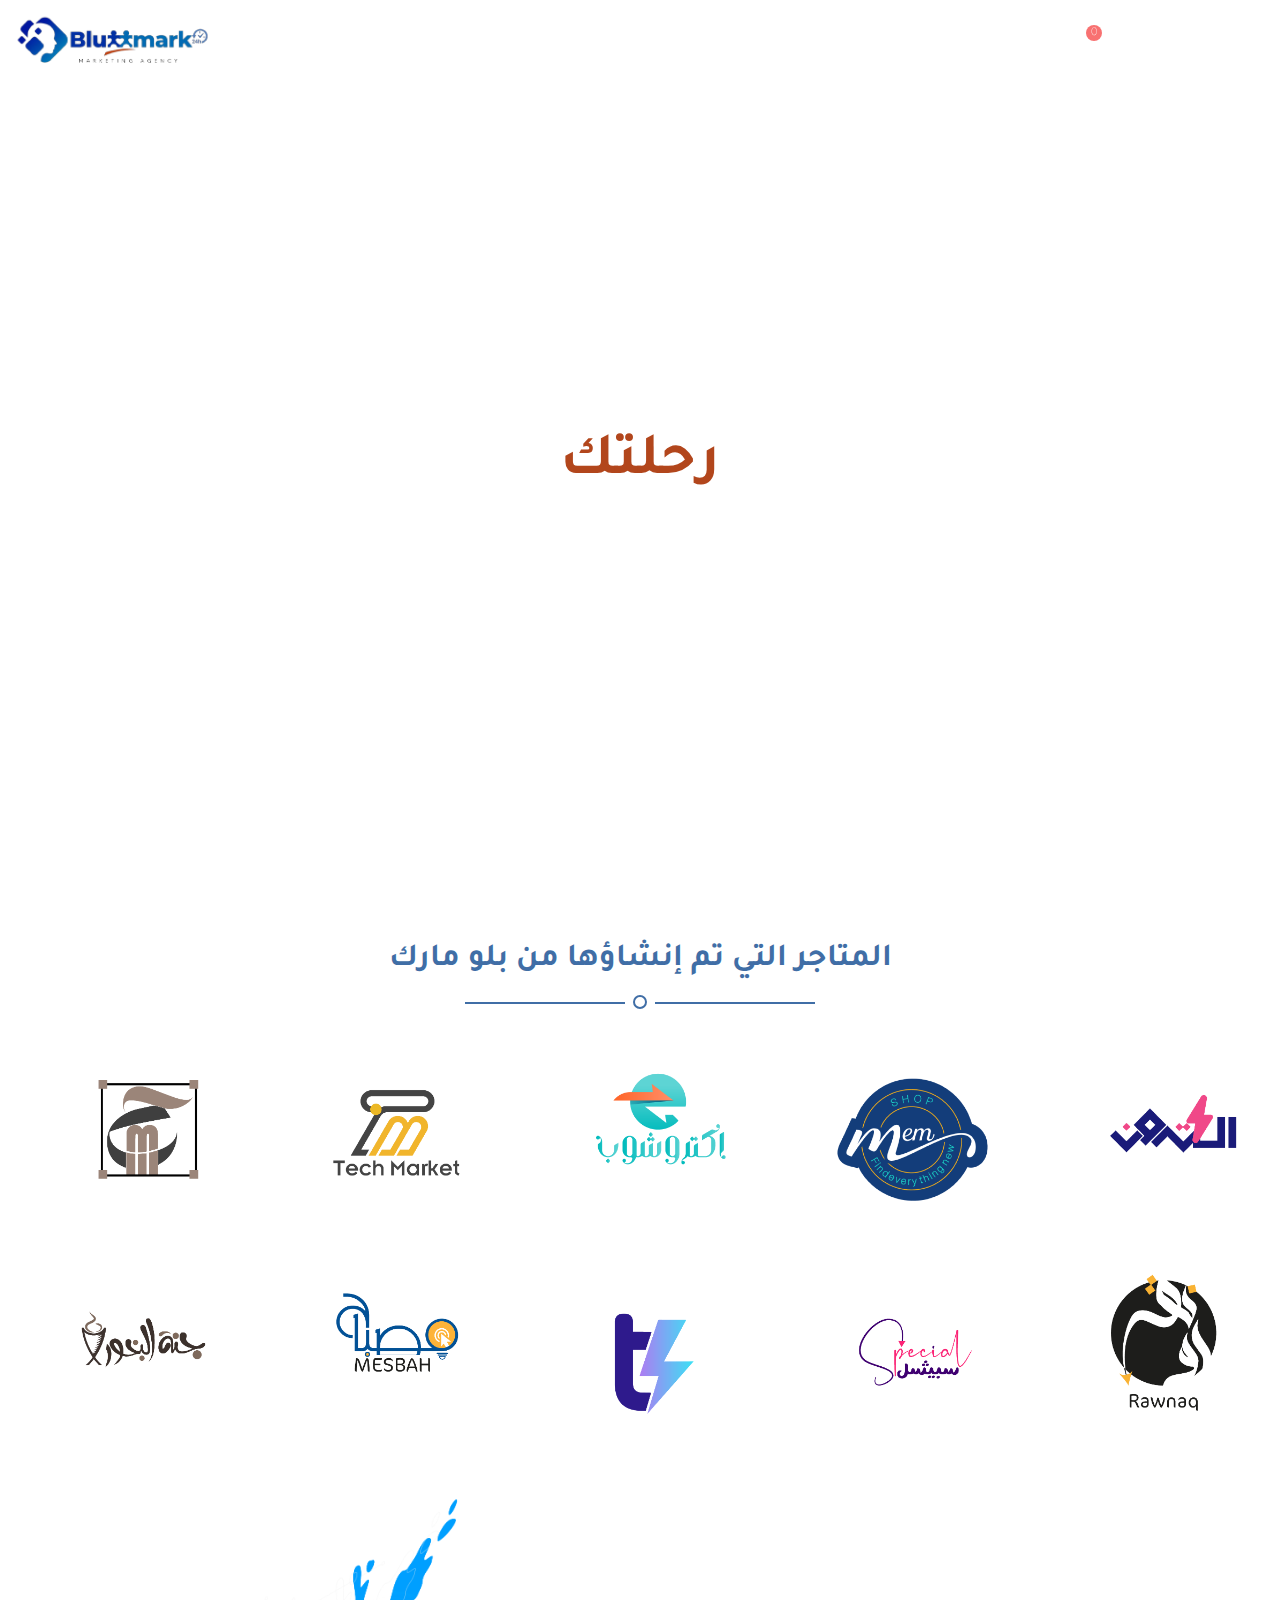
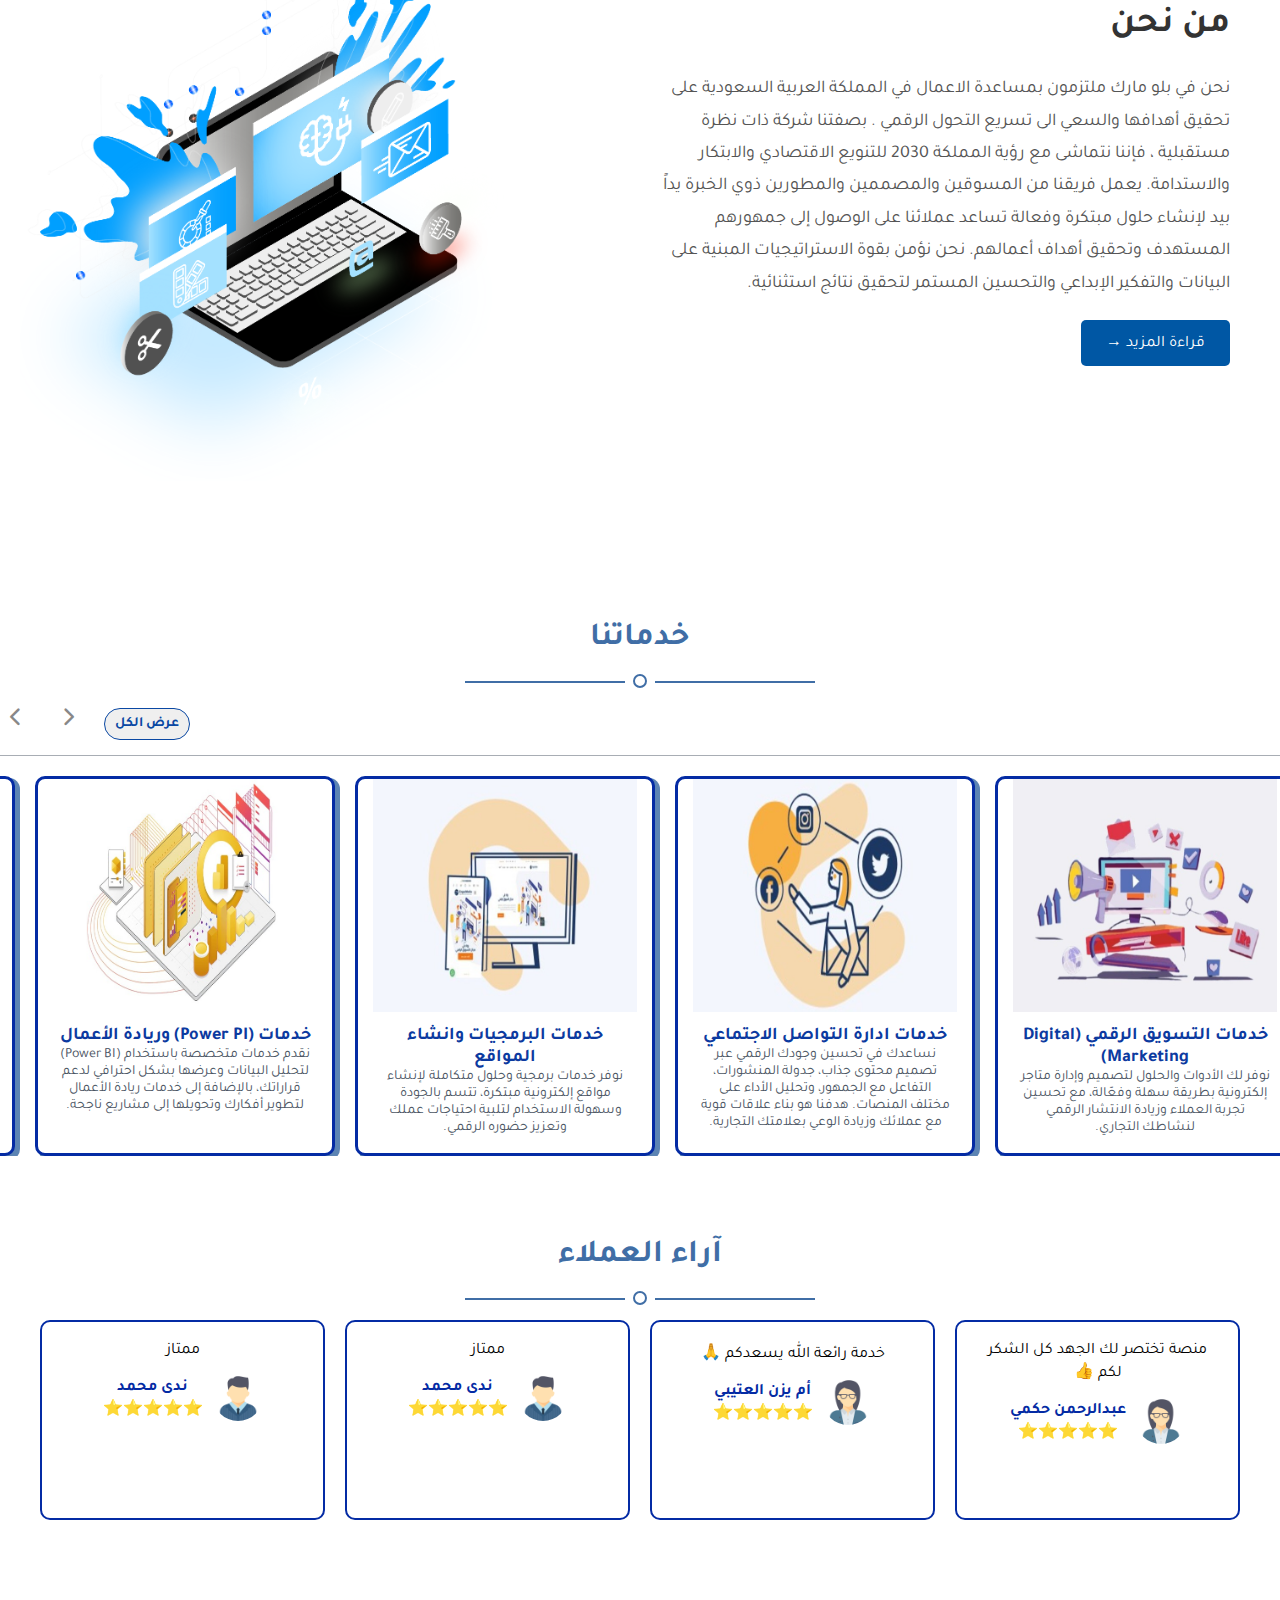
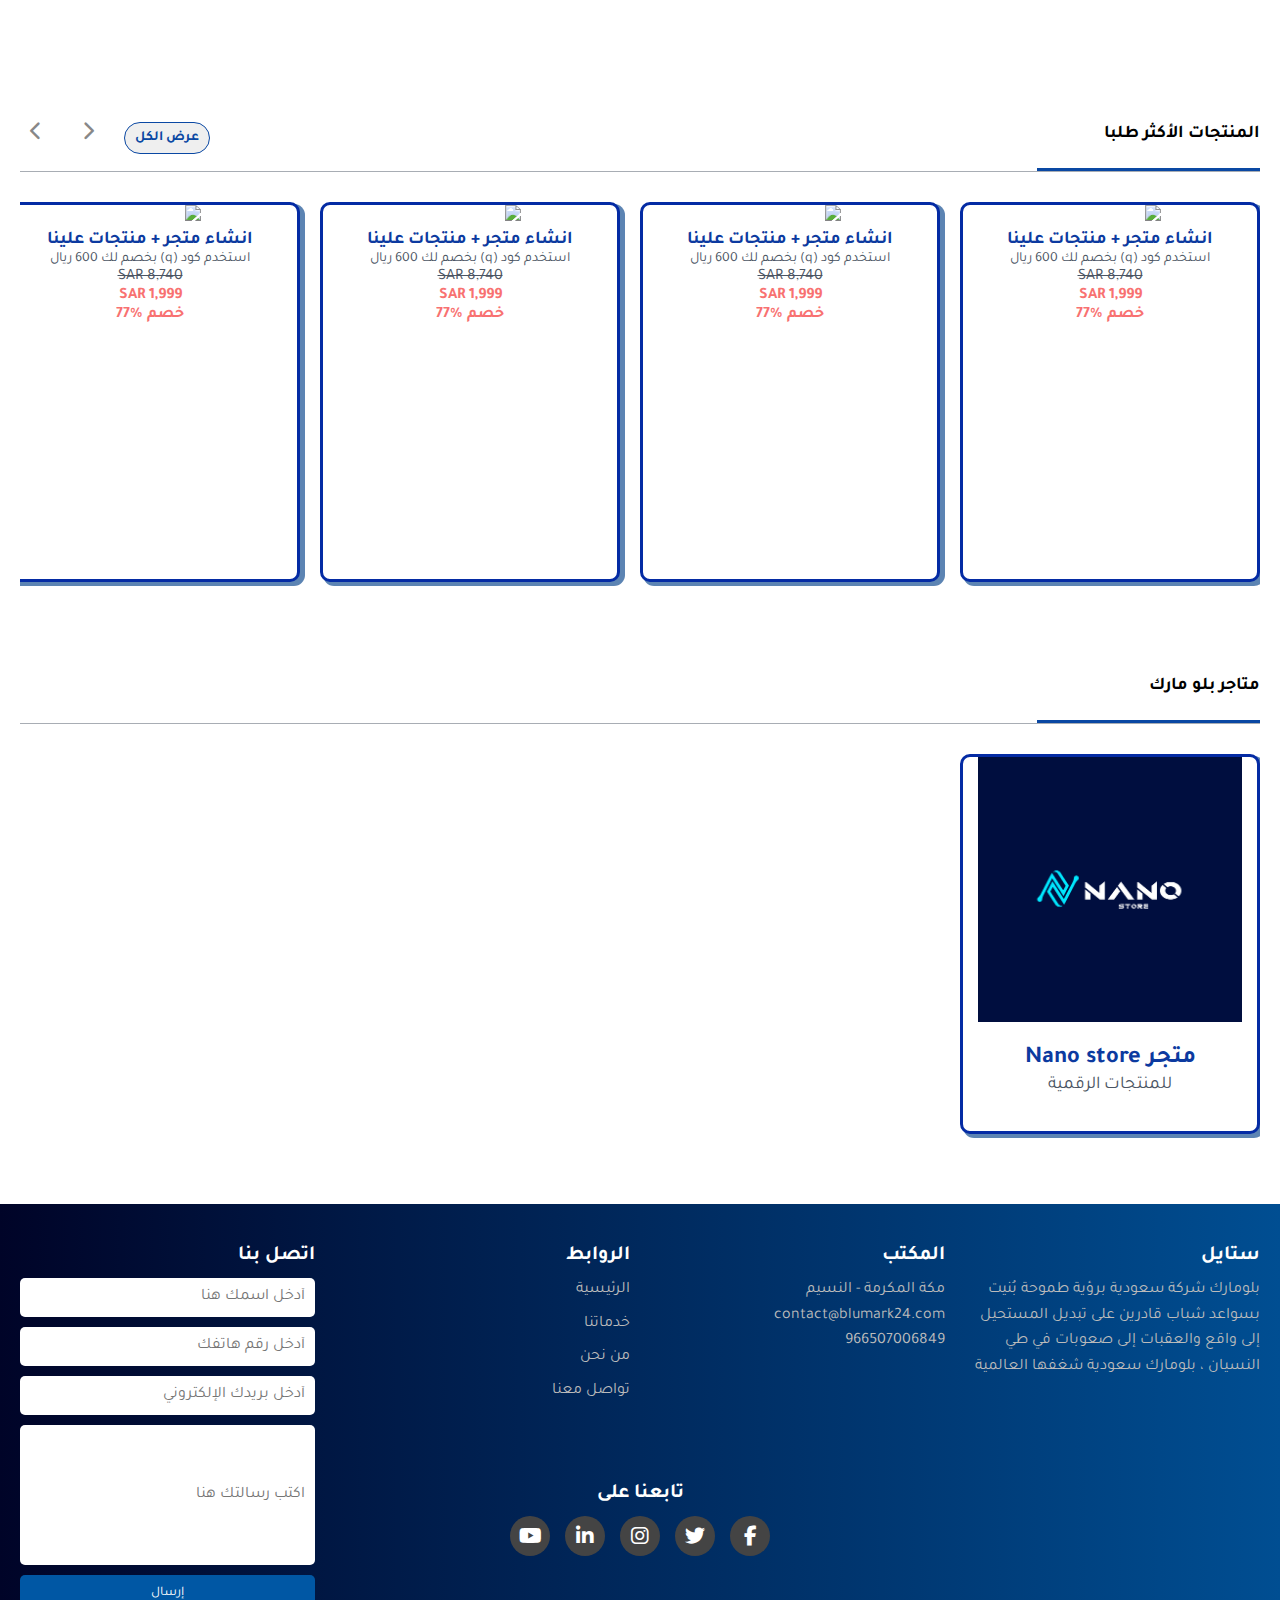
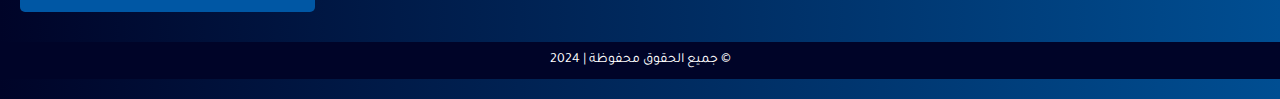
==== index.html @ 07972490 "Add files via upload" ====
<!DOCTYPE html>
<html lang="en" dir="rtl">
<head>
    <meta charset="UTF-8">
    <meta name="viewport" content="width=device-width, initial-scale=1.0">
    <title>Blue Mark</title>
    <link rel="stylesheet" href="style.css">
    <link rel="stylesheet" href="https://cdnjs.cloudflare.com/ajax/libs/font-awesome/6.7.1/css/all.min.css">
    <link href="https://fonts.googleapis.com/css?family=Tajawal&display=swap" rel="stylesheet"></link>

    <!-- Swiper.js -->
    <link rel="stylesheet" href="https://unpkg.com/swiper/swiper-bundle.min.css" />
    <link rel="stylesheet" href="https://cdn.jsdelivr.net/npm/swiper/swiper-bundle.min.css"/>
</head>
<body>
  <header class="head" id="home">
      <div class="fixed-men">
        <div class="menu">
          <div class="rt">
          <button class="toggle-menu" onclick="toggleMenu()">
              <span></span>
              <span></span>
              <span></span>
          </button>
          </div>
          <div class="user-icon">
            <a href="#"><i class="fa-solid fa-magnifying-glass"></i></a>
          <a href="#"><i class="fa-regular fa-user"></i></a>
          <div>
            <span>0</span>
            <a href="#"><i class="fa-solid fa-cart-shopping"></i></a>
          </div>
        </div>
          <ul class="menu-1">
              <li><a href="#home">الصفحة الرئيسية</a></li>
              <li><a href="#about">من نحن</a></li>
              <li><a href="#services">خدماتنا</a></li>
              <li><a href="#contact">تواصل معنا</a></li>
          </ul>
          
            <img class="LOgo" src="image/logo.png" alt="Logo">
      </div>
      <nav class="side-menu">
        <div class="header-sidemenu">
          <button class="close-menu" onclick="toggleMenu()"><i class="fa-solid fa-xmark"></i></button>
        </div>
        <ul>
          <li><a href="#">تخفيضات وعروض خاصة</a></li>
          <li><a href="#digital">خدمات التسويق الرقمي (Digital Marketing)</a></li>
          <li><a href="#social">خدمات ادارة التواصل الاجتماعي</a></li>
          <li><a href="#programming">خدمات البرمجيات وانشاء المواقع</a></li>
          <li><a href="#power-pi">خدمات (Power PI) وريادة الأعمال</a></li>
          <li><a href="#">كيف أبدأ مشروعي</a></li>
          <li><a href="#">احصل على استشارتك الأولى مجانًا</a></li>
          <li><a href="#digital-agency">المنتجات الرقمية</a></li>
        </ul>
      </nav>      
    </div>
    <div class="title-panner">
      <h4 id="animated-welcome">مرحبًا بك في Blue Mark</h4><h1 id="animated-title">رحلتك تبدأ من هنا</h1>
    </div>
</header>


<div class="projects">
  <h2 class="title">المتاجر التي تم إنشاؤها من بلو مارك</h2>
  <span class="sp"></span>
  <div class="img-container">
    <div class="img-box">
      <!-- صور الصف الأول -->
      <div class="project"><img src="image/1.webp" alt="متجر 1"></div>
      <div class="project"><img src="image/2.webp" alt="متجر 2"></div>
      <div class="project"><img src="image/3.webp" alt="متجر 3"></div>
      <div class="project"><img src="image/4.webp" alt="متجر 4"></div>
      <div class="project"><img src="image/5.webp" alt="متجر 5"></div>
      <div class="project"><img src="image/6.webp" alt="متجر 6"></div>
      <div class="project"><img src="image/7.webp" alt="متجر 7"></div>
      <div class="project"><img src="image/8.webp" alt="متجر 8"></div>
      <div class="project"><img src="image/9.webp" alt="متجر 9"></div>
      <div class="project"><img src="image/10.webp" alt="متجر 10"></div>
      <div class="project"><img src="image/11.webp" alt="متجر 11"></div>
      <div class="project"><img src="image/12.webp" alt="متجر 12"></div>
      <div class="project"><img src="image/13.webp" alt="متجر 13"></div>
      <div class="project"><img src="image/14.webp" alt="متجر 14"></div>
      <div class="project"><img src="image/15.webp" alt="متجر 15"></div>
      <div class="project"><img src="image/16.webp" alt="متجر 16"></div>
      <div class="project"><img src="image/17.webp" alt="متجر 17"></div>
      <div class="project"><img src="image/18.webp" alt="متجر 18"></div>
      <div class="project"><img src="image/19.webp" alt="متجر 19"></div>
      <div class="project"><img src="image/20.webp" alt="متجر 20"></div>
      <div class="project"><img src="image/21.webp" alt="متجر 21"></div>
      <div class="project"><img src="image/22.webp" alt="متجر 22"></div>
      <div class="project"><img src="image/23.webp" alt="متجر 23"></div>
      <div class="project"><img src="image/24.webp" alt="متجر 24"></div>
      <div class="project"><img src="image/25.webp" alt="متجر 25"></div>
      <div class="project"><img src="image/26.webp" alt="متجر 26"></div>
      <div class="project"><img src="image/27.webp" alt="متجر 27"></div>
      <div class="project"><img src="image/28.webp" alt="متجر 28"></div>
      <div class="project"><img src="image/29.webp" alt="متجر 29"></div>
      <div class="project"><img src="image/30.webp" alt="متجر 30"></div>
      <div class="project"><img src="image/31.webp" alt="متجر 31"></div>
      <div class="project"><img src="image/32.webp" alt="متجر 32"></div>
      <div class="project"><img src="image/33.webp" alt="متجر 33"></div>
      <div class="project"><img src="image/34.webp" alt="متجر 34"></div>
      <div class="project"><img src="image/35.webp" alt="متجر 35"></div>
      <div class="project"><img src="image/1.webp" alt="متجر 1"></div>
      <div class="project"><img src="image/2.webp" alt="متجر 2"></div>
      <div class="project"><img src="image/3.webp" alt="متجر 3"></div>
      <div class="project"><img src="image/4.webp" alt="متجر 4"></div>
      <div class="project"><img src="image/5.webp" alt="متجر 5"></div>
      <div class="project"><img src="image/6.webp" alt="متجر 6"></div>
      <div class="project"><img src="image/7.webp" alt="متجر 7"></div>
      <div class="project"><img src="image/8.webp" alt="متجر 8"></div>
      <div class="project"><img src="image/9.webp" alt="متجر 9"></div>
      <div class="project"><img src="image/10.webp" alt="متجر 10"></div>
      <div class="project"><img src="image/11.webp" alt="متجر 11"></div>
      <div class="project"><img src="image/12.webp" alt="متجر 12"></div>
      <div class="project"><img src="image/13.webp" alt="متجر 13"></div>
      <div class="project"><img src="image/14.webp" alt="متجر 14"></div>
      <div class="project"><img src="image/15.webp" alt="متجر 15"></div>
      <div class="project"><img src="image/16.webp" alt="متجر 16"></div>
      <div class="project"><img src="image/17.webp" alt="متجر 17"></div>
      <div class="project"><img src="image/18.webp" alt="متجر 18"></div>
      <div class="project"><img src="image/19.webp" alt="متجر 19"></div>
      <div class="project"><img src="image/20.webp" alt="متجر 20"></div>
      <div class="project"><img src="image/21.webp" alt="متجر 21"></div>
      <div class="project"><img src="image/22.webp" alt="متجر 22"></div>
      <div class="project"><img src="image/23.webp" alt="متجر 23"></div>
      <div class="project"><img src="image/24.webp" alt="متجر 24"></div>
      <div class="project"><img src="image/25.webp" alt="متجر 25"></div>
      <div class="project"><img src="image/26.webp" alt="متجر 26"></div>
      <div class="project"><img src="image/27.webp" alt="متجر 27"></div>
      <div class="project"><img src="image/28.webp" alt="متجر 28"></div>
      <div class="project"><img src="image/29.webp" alt="متجر 29"></div>
      <div class="project"><img src="image/30.webp" alt="متجر 30"></div>
      <div class="project"><img src="image/31.webp" alt="متجر 31"></div>
      <div class="project"><img src="image/32.webp" alt="متجر 32"></div>
      <div class="project"><img src="image/33.webp" alt="متجر 33"></div>
      <div class="project"><img src="image/34.webp" alt="متجر 34"></div>
      <div class="project"><img src="image/35.webp" alt="متجر 35"></div>
    </div>
  </div>
</div>

<div class="projects">
<div class="img-container">
  <div class="img-box rev">
    <!-- صور الصف الأول -->
    <div class="project"><img src="image/35.webp" alt="متجر 35"></div>
      <div class="project"><img src="image/34.webp" alt="متجر 34"></div>
      <div class="project"><img src="image/33.webp" alt="متجر 33"></div>
      <div class="project"><img src="image/32.webp" alt="متجر 32"></div>
      <div class="project"><img src="image/31.webp" alt="متجر 31"></div>
      <div class="project"><img src="image/30.webp" alt="متجر 30"></div>
      <div class="project"><img src="image/29.webp" alt="متجر 29"></div>
      <div class="project"><img src="image/28.webp" alt="متجر 28"></div>
      <div class="project"><img src="image/27.webp" alt="متجر 27"></div>
      <div class="project"><img src="image/26.webp" alt="متجر 26"></div>
      <div class="project"><img src="image/25.webp" alt="متجر 25"></div>
      <div class="project"><img src="image/24.webp" alt="متجر 24"></div>
      <div class="project"><img src="image/23.webp" alt="متجر 23"></div>
      <div class="project"><img src="image/22.webp" alt="متجر 22"></div>
      <div class="project"><img src="image/21.webp" alt="متجر 21"></div>
      <div class="project"><img src="image/20.webp" alt="متجر 20"></div>
      <div class="project"><img src="image/19.webp" alt="متجر 19"></div>
      <div class="project"><img src="image/18.webp" alt="متجر 18"></div>
      <div class="project"><img src="image/17.webp" alt="متجر 17"></div>
      <div class="project"><img src="image/16.webp" alt="متجر 16"></div>
      <div class="project"><img src="image/15.webp" alt="متجر 15"></div>
      <div class="project"><img src="image/14.webp" alt="متجر 14"></div>
      <div class="project"><img src="image/13.webp" alt="متجر 13"></div>
      <div class="project"><img src="image/12.webp" alt="متجر 12"></div>
      <div class="project"><img src="image/11.webp" alt="متجر 11"></div>
      <div class="project"><img src="image/10.webp" alt="متجر 10"></div>
      <div class="project"><img src="image/9.webp" alt="متجر 9"></div>
      <div class="project"><img src="image/8.webp" alt="متجر 8"></div>
      <div class="project"><img src="image/7.webp" alt="متجر 7"></div>
      <div class="project"><img src="image/6.webp" alt="متجر 6"></div>
      <div class="project"><img src="image/5.webp" alt="متجر 5"></div>
      <div class="project"><img src="image/4.webp" alt="متجر 4"></div>
      <div class="project"><img src="image/3.webp" alt="متجر 3"></div>
      <div class="project"><img src="image/2.webp" alt="متجر 2"></div>
      <div class="project"><img src="image/1.webp" alt="متجر 1"></div>
      <div class="project"><img src="image/35.webp" alt="متجر 35"></div>
      <div class="project"><img src="image/34.webp" alt="متجر 34"></div>
      <div class="project"><img src="image/33.webp" alt="متجر 33"></div>
      <div class="project"><img src="image/32.webp" alt="متجر 32"></div>
      <div class="project"><img src="image/31.webp" alt="متجر 31"></div>
      <div class="project"><img src="image/30.webp" alt="متجر 30"></div>
      <div class="project"><img src="image/29.webp" alt="متجر 29"></div>
      <div class="project"><img src="image/28.webp" alt="متجر 28"></div>
      <div class="project"><img src="image/27.webp" alt="متجر 27"></div>
      <div class="project"><img src="image/26.webp" alt="متجر 26"></div>
      <div class="project"><img src="image/25.webp" alt="متجر 25"></div>
      <div class="project"><img src="image/24.webp" alt="متجر 24"></div>
      <div class="project"><img src="image/23.webp" alt="متجر 23"></div>
      <div class="project"><img src="image/22.webp" alt="متجر 22"></div>
      <div class="project"><img src="image/21.webp" alt="متجر 21"></div>
      <div class="project"><img src="image/20.webp" alt="متجر 20"></div>
      <div class="project"><img src="image/19.webp" alt="متجر 19"></div>
      <div class="project"><img src="image/18.webp" alt="متجر 18"></div>
      <div class="project"><img src="image/17.webp" alt="متجر 17"></div>
      <div class="project"><img src="image/16.webp" alt="متجر 16"></div>
      <div class="project"><img src="image/15.webp" alt="متجر 15"></div>
      <div class="project"><img src="image/14.webp" alt="متجر 14"></div>
      <div class="project"><img src="image/13.webp" alt="متجر 13"></div>
      <div class="project"><img src="image/12.webp" alt="متجر 12"></div>
      <div class="project"><img src="image/11.webp" alt="متجر 11"></div>
      <div class="project"><img src="image/10.webp" alt="متجر 10"></div>
      <div class="project"><img src="image/9.webp" alt="متجر 9"></div>
      <div class="project"><img src="image/8.webp" alt="متجر 8"></div>
      <div class="project"><img src="image/7.webp" alt="متجر 7"></div>
      <div class="project"><img src="image/6.webp" alt="متجر 6"></div>
      <div class="project"><img src="image/5.webp" alt="متجر 5"></div>
      <div class="project"><img src="image/4.webp" alt="متجر 4"></div>
      <div class="project"><img src="image/3.webp" alt="متجر 3"></div>
      <div class="project"><img src="image/2.webp" alt="متجر 2"></div>
      <div class="project"><img src="image/1.webp" alt="متجر 1"></div>
  </div>
</div>
</div>

<section class="about-section" id="about">
  <div class="container">
      <!-- Right Side: Content -->
      <div class="content-section">
          <h3></h3>
          <h1>من نحن</h1>
          <p>
            نحن في بلو مارك ملتزمون بمساعدة الاعمال في المملكة العربية السعودية على تحقيق أهدافها والسعي الى تسريع التحول الرقمي . بصفتنا شركة ذات نظرة مستقبلية ،
فإننا نتماشى مع رؤية المملكة 2030 للتنويع الاقتصادي والابتكار والاستدامة. يعمل فريقنا من المسوقين والمصممين والمطورين ذوي الخبرة يداً بيد لإنشاء حلول مبتكرة وفعالة تساعد عملائنا على الوصول إلى جمهورهم المستهدف وتحقيق أهداف أعمالهم.
نحن نؤمن بقوة الاستراتيجيات المبنية على البيانات والتفكير الإبداعي والتحسين المستمر لتحقيق نتائج استثنائية.
          </p>
          <a href="#" class="cta-button">قراءة المزيد →</a>
      </div>
      <!-- Left Side: Image -->
      <div class="image-section">
          <img src="image/about.png" alt="Engineer working">
      </div>
  </div>
</section>

<div class="latest-products" id="services" >
  <h1 class="title">خدماتنا</h1>
  <span class="sp"></span>
  <div class="header-container">
    <p></p>
    <div class="arrows">
      <button class="view-all">عرض الكل</button>
      <span class="arrow left" id="left-arrow"><i class="fa-solid fa-chevron-right"></i></span>
      <span class="arrow right" id="right-arrow"><i class="fa-solid fa-chevron-left"></i></span>
    </div>    
</div>
  <div class="container-op">

    <a href="product1.html" class="op-card-link" id="digital">
      <div class="op-card">
        <div class="op-header">
            <img src="image/ser3.jpg" alt="صورة الهاتف">
        </div>
        <div class="op-footer">
            <h4>خدمات التسويق الرقمي (Digital Marketing)</h4>
            <p>نوفر لك الأدوات والحلول لتصميم وإدارة متاجر إلكترونية بطريقة سهلة وفعّالة، مع تحسين تجربة العملاء وزيادة الانتشار الرقمي لنشاطك التجاري.
            </p>
        </div>
        <div class="choose-to-cart">
          <button>
            <span class="logo-add"><i class="fa-solid fa-bag-shopping"></i></span>
            <span class="text-choose">اختر باقتك الآن</span>
          </button>
        </div>
      </div>
    </a>

    <a href="product2.html" class="op-card-link" id="social">
      <div class="op-card">
        <div class="op-header">
            <img src="image/ser4.jpg" alt="صورة الهاتف">
        </div>
        <div class="op-footer">
            <h4>خدمات ادارة التواصل الاجتماعي</h4>
            <p>نساعدك في تحسين وجودك الرقمي عبر تصميم محتوى جذاب، جدولة المنشورات، التفاعل مع الجمهور، وتحليل الأداء على مختلف المنصات. هدفنا هو بناء علاقات قوية مع عملائك وزيادة الوعي بعلامتك التجارية.
            </p>
        </div>
        <div class="choose-to-cart">
          <button>
            <span class="logo-add"><i class="fa-solid fa-bag-shopping"></i></span>
            <span class="text-choose">اختر باقتك الآن</span>
          </button>
        </div>
      </div>
    </a>

    <a href="product3.html" class="op-card-link" id="programming">
      <div class="op-card">
        <div class="op-header">
            <img src="image/ser1.jpg" alt="صورة الهاتف">
        </div>
        <div class="op-footer">
            <h4>خدمات البرمجيات وانشاء المواقع</h4>
            <p>نوفر خدمات برمجية وحلول متكاملة لإنشاء مواقع إلكترونية مبتكرة، تتسم بالجودة وسهولة الاستخدام لتلبية احتياجات عملك وتعزيز حضوره الرقمي.
            </p>
        </div>
        <div class="choose-to-cart">
          <button>
            <span class="logo-add"><i class="fa-solid fa-bag-shopping"></i></span>
            <span class="text-choose">اختر باقتك الآن</span>
          </button>
        </div>
      </div>
    </a>

    <a href="product4.html" class="op-card-link" id="power-pi">
      <div class="op-card">
        <div class="op-header">
            <img src="image/ser2.jpg" alt="صورة الهاتف">
        </div>
        <div class="op-footer">
            <h4>خدمات (Power PI) وريادة الأعمال</h4>
            <p>نقدم خدمات متخصصة باستخدام (Power BI) لتحليل البيانات وعرضها بشكل احترافي لدعم قراراتك، بالإضافة إلى خدمات ريادة الأعمال لتطوير أفكارك وتحويلها إلى مشاريع ناجحة.
            </p>
        </div>
        <div class="choose-to-cart">
          <button>
            <span class="logo-add"><i class="fa-solid fa-bag-shopping"></i></span>
            <span class="text-choose">اختر باقتك الآن</span>
          </button>
        </div>
      </div>
    </a>

    <a href="product4.html" class="op-card-link" id="power-pi">
      <div class="op-card">
        <div class="op-header">
            <img src="image/ser3.jpg" alt="صورة الهاتف">
        </div>
        <div class="op-footer">
            <h4>خدمات رقمية</h4>
            <p>خدمات إنستغرام : زيادة المتابعين، ترويج المنشورات، تحليل الحساب. <br>خدمات فيسبوك: إعلانات مدفوعة، إدارة الصفحات، تفاعل المنشورات. <br>خدمات سناب شات: إعلانات مخصصة، زيادة المشاهدات، ترويج الحسابات. <br>خدمات تيك توك: زيادة المتابعين، تحسين التفاعل، إعلانات الفيديو. <br> اسناب شات الخ
            </p>
        </div>
        <div class="choose-to-cart">
          <button>
            <span class="logo-add"><i class="fa-solid fa-bag-shopping"></i></span>
            <span class="text-choose">اختر باقتك الآن</span>
          </button>
        </div>
      </div>
    </a>
    

  </div>
</div>



<section class="reviews-section">
  <h2 class="title">آراء العملاء</h2>
  <span class="sp"></span>

  <div class="swiper-container">
    <div class="swiper-wrapper">
      <div class="swiper-slide review-card">
        <div class="comment">منصة تختصر لك الجهد كل الشكر لكم 👍</div>
        <div class="client-info">
          <div class="avatar"><img src="image/avatar_female.webp" alt="Avatar"></div>
          <div>
            <div class="client-name">عبدالرحمن حكمي</div>
            <div class="rating">⭐⭐⭐⭐⭐</div>
          </div>
        </div>
      </div>
      <div class="swiper-slide review-card">
        <div class="comment">خدمة رائعة الله يسعدكم 🙏</div>
        <div class="client-info">
          <div class="avatar"><img src="image/avatar_female.webp" alt="Avatar"></div>
          <div>
            <div class="client-name">أم يزن العتيبي</div>
            <div class="rating">⭐⭐⭐⭐⭐</div>
          </div>
        </div>
      </div>
      <div class="swiper-slide review-card">
        <div class="comment">ممتاز</div>
        <div class="client-info">
          <div class="avatar"><img src="image/avatar_male.webp" alt="Avatar"></div>
          <div>
            <div class="client-name">ندى محمد</div>
            <div class="rating">⭐⭐⭐⭐⭐</div>
          </div>
        </div>
      </div>
      <div class="swiper-slide review-card">
        <div class="comment">ممتاز</div>
        <div class="client-info">
          <div class="avatar"><img src="image/avatar_male.webp" alt="Avatar"></div>
          <div>
            <div class="client-name">ندى محمد</div>
            <div class="rating">⭐⭐⭐⭐⭐</div>
          </div>
        </div>
      </div>
      <div class="swiper-slide review-card">
        <div class="comment">ممتاز</div>
        <div class="client-info">
          <div class="avatar"><img src="image/avatar_male.webp" alt="Avatar"></div>
          <div>
            <div class="client-name">ندى محمد</div>
            <div class="rating">⭐⭐⭐⭐⭐</div>
          </div>
        </div>
      </div>
      <div class="swiper-slide review-card">
        <div class="comment">ممتاز</div>
        <div class="client-info">
          <div class="avatar"><img src="image/avatar_male.webp" alt="Avatar"></div>
          <div>
            <div class="client-name">ندى محمد</div>
            <div class="rating">⭐⭐⭐⭐⭐</div>
          </div>
        </div>
      </div>
    </div>
  </div>
</section>



  <section class="marketing-services" id="marketing-services">
    <div class="header-container">
      <h2 class="section-title">المنتجات الأكثر طلبا</h2>
      <div class="arrows" id="marketing-arrows">
        <button class="view-all">عرض الكل</button>
        <span class="arrow left" id="marketing-left"><i class="fa-solid fa-chevron-right"></i></span>
        <span class="arrow right" id="marketing-right"><i class="fa-solid fa-chevron-left"></i></span>
    </div>
  </div>
  
  
    <div class="services-container" id="marketing-container">
        <div class="op-card">
          <div class="op-header">
              <img src="image/product1.webp" alt="صورة الهاتف">
          </div>
          <div class="op-footer">
              <h4>انشاء متجر + منتجات علينا</h4>
              <p>استخدم كود (q) بخصم لك 600 ريال</p>
              <div class="old-price">SAR 8,740</div>
              <div class="new-price">SAR 1,999</div>
              <div class="discount">خصم %77</div>
          </div>
          <div class="op-icons">
            <i class="fa-regular fa-eye"></i> 
            <i class="fa-regular fa-heart"></i> 
          </div>
          <div class="add-to-cart">
            <button>
              <span class="logo-add"><i class="fa-solid fa-bag-shopping"></i></span>
              <span class="text-add">إضافة للسلة</span>
            </button>
          </div>
      </div>
      <div class="op-card">
        <div class="op-header">
            <img src="image/product1.webp" alt="صورة الهاتف">
        </div>
        <div class="op-footer">
            <h4>انشاء متجر + منتجات علينا</h4>
            <p>استخدم كود (q) بخصم لك 600 ريال</p>
            <div class="old-price">SAR 8,740</div>
            <div class="new-price">SAR 1,999</div>
            <div class="discount">خصم %77</div>
        </div>
        <div class="op-icons">
          <i class="fa-regular fa-eye"></i> 
          <i class="fa-regular fa-heart"></i> 
        </div>
        <div class="add-to-cart">
          <button>
            <span class="logo-add"><i class="fa-solid fa-bag-shopping"></i></span>
            <span class="text-add">إضافة للسلة</span>
          </button>
        </div>
    </div>
    <div class="op-card">
      <div class="op-header">
          <img src="image/product1.webp" alt="صورة الهاتف">
      </div>
      <div class="op-footer">
          <h4>انشاء متجر + منتجات علينا</h4>
          <p>استخدم كود (q) بخصم لك 600 ريال</p>
          <div class="old-price">SAR 8,740</div>
          <div class="new-price">SAR 1,999</div>
          <div class="discount">خصم %77</div>
      </div>
      <div class="op-icons">
        <i class="fa-regular fa-eye"></i> 
        <i class="fa-regular fa-heart"></i> 
      </div>
      <div class="add-to-cart">
        <button>
          <span class="logo-add"><i class="fa-solid fa-bag-shopping"></i></span>
          <span class="text-add">إضافة للسلة</span>
        </button>
      </div>
  </div>
  <div class="op-card">
    <div class="op-header">
        <img src="image/product1.webp" alt="صورة الهاتف">
    </div>
    <div class="op-footer">
        <h4>انشاء متجر + منتجات علينا</h4>
        <p>استخدم كود (q) بخصم لك 600 ريال</p>
        <div class="old-price">SAR 8,740</div>
        <div class="new-price">SAR 1,999</div>
        <div class="discount">خصم %77</div>
    </div>
    <div class="op-icons">
      <i class="fa-regular fa-eye"></i> 
      <i class="fa-regular fa-heart"></i> 
    </div>
    <div class="add-to-cart">
      <button>
        <span class="logo-add"><i class="fa-solid fa-bag-shopping"></i></span>
        <span class="text-add">إضافة للسلة</span>
      </button>
    </div>
</div>
<div class="op-card">
  <div class="op-header">
      <img src="image/product1.webp" alt="صورة الهاتف">
  </div>
  <div class="op-footer">
      <h4>انشاء متجر + منتجات علينا</h4>
      <p>استخدم كود (q) بخصم لك 600 ريال</p>
      <div class="old-price">SAR 8,740</div>
      <div class="new-price">SAR 1,999</div>
      <div class="discount">خصم %77</div>
  </div>
  <div class="op-icons">
    <i class="fa-regular fa-eye"></i> 
    <i class="fa-regular fa-heart"></i> 
  </div>
  <div class="add-to-cart">
    <button>
      <span class="logo-add"><i class="fa-solid fa-bag-shopping"></i></span>
      <span class="text-add">إضافة للسلة</span>
    </button>
  </div>
</div>
<div class="op-card">
  <div class="op-header">
      <img src="image/product1.webp" alt="صورة الهاتف">
  </div>
  <div class="op-footer">
      <h4>انشاء متجر + منتجات علينا</h4>
      <p>استخدم كود (q) بخصم لك 600 ريال</p>
      <div class="old-price">SAR 8,740</div>
      <div class="new-price">SAR 1,999</div>
      <div class="discount">خصم %77</div>
  </div>
  <div class="op-icons">
    <i class="fa-regular fa-eye"></i> 
    <i class="fa-regular fa-heart"></i> 
  </div>
  <div class="add-to-cart">
    <button>
      <span class="logo-add"><i class="fa-solid fa-bag-shopping"></i></span>
      <span class="text-add">إضافة للسلة</span>
    </button>
  </div>
</div>
<div class="op-card">
  <div class="op-header">
      <img src="image/product1.webp" alt="صورة الهاتف">
  </div>
  <div class="op-footer">
      <h4>انشاء متجر + منتجات علينا</h4>
      <p>استخدم كود (q) بخصم لك 600 ريال</p>
      <div class="old-price">SAR 8,740</div>
      <div class="new-price">SAR 1,999</div>
      <div class="discount">خصم %77</div>
  </div>
  <div class="op-icons">
    <i class="fa-regular fa-eye"></i> 
    <i class="fa-regular fa-heart"></i> 
  </div>
  <div class="add-to-cart">
    <button>
      <span class="logo-add"><i class="fa-solid fa-bag-shopping"></i></span>
      <span class="text-add">إضافة للسلة</span>
    </button>
  </div>
</div>
<div class="op-card">
  <div class="op-header">
      <img src="image/product1.webp" alt="صورة الهاتف">
  </div>
  <div class="op-footer">
      <h4>انشاء متجر + منتجات علينا</h4>
      <p>استخدم كود (q) بخصم لك 600 ريال</p>
      <div class="old-price">SAR 8,740</div>
      <div class="new-price">SAR 1,999</div>
      <div class="discount">خصم %77</div>
  </div>
  <div class="op-icons">
    <i class="fa-regular fa-eye"></i> 
    <i class="fa-regular fa-heart"></i> 
  </div>
  <div class="add-to-cart">
    <button>
      <span class="logo-add"><i class="fa-solid fa-bag-shopping"></i></span>
      <span class="text-add">إضافة للسلة</span>
    </button>
  </div>
</div>
    </div>
    
</section>


<section class="marketing-services">
  <div class="header-container">
    <h2 class="section-title">متاجر بلو مارك</h2>
</div>

  <div class="services-container">

<div class="op-card">
<div class="op-header">
    <img src="image/Nano-1.jpg" alt="صورة الهاتف">
</div>
<div class="op-footer">
    <h4 style="font-size: 24px; margin-top: 10px;">متجر Nano store </h4>
    <p style="font-size: 18px;">للمنتجات الرقمية</p>
</div>
<div class="op-icons">
  <i class="fa-regular fa-eye"></i> 
  <i class="fa-regular fa-heart"></i> 
</div>
<div class="add-to-cart">
  <button>
    <span class="logo-add"><i class="fa-solid fa-bag-shopping"></i></span>
    <span class="text-add">إضافة للسلة</span>
  </button>
</div>
</div>
  </div>
</section>



<footer>
  <div class="footer-container" id="contact">
      <div class="footer-section about">
          <h2>ستايل</h2>
          <p>
            بلومارك شركة سعودية برؤية طموحة بُنيت بسواعد شباب قادرين على تبديل
            المستحيل إلى واقع والعقبات إلى صعوبات في طي النسيان ، بلومارك سعودية
            شغفها العالمية
          </p>
      </div>

      <div class="footer-section contact">
          <h2>المكتب</h2>
          <p>مكة المكرمة - النسيم</p>
          <p>contact@blumark24.com</p>
          <p>966507006849</p>
      </div>

      <div class="footer-section links">
          <h2>الروابط</h2>
          <ul>
              <li><a href="#home">الرئيسية</a></li>
              <li><a href="#services">خدماتنا</a></li>
              <li><a href="#about">من نحن</a></li>
              <li><a href="#contact">تواصل معنا</a></li>
          </ul>
      </div>

      <div class="footer-section newsletter">
          <h2>اتصل بنا</h2>
          <form>
              <input type="email" placeholder="أدخل اسمك هنا" required>
              <input type="email" placeholder="أدخل رقم هاتفك" required>
              <input type="email" placeholder="أدخل بريدك الإلكتروني" required>
              <input type="email" placeholder="اكتب رسالتك هنا" required style="height: 140px;">
              <button type="submit">إرسال</button>
          </form>
      </div>

      <!-- روابط السوشيال ميديا -->
      <div class="footer-section social">
          <h2>تابعنا على</h2>
          <div class="social-icons">
              <a href="#" target="_blank" aria-label="فيسبوك" ><i class="fab fa-facebook-f"></i></a>
              <a href="#" target="_blank" aria-label="تويتر" ><i class="fab fa-twitter"></i></a>
              <a href="#" target="_blank" aria-label="إنستغرام" ><i class="fab fa-instagram"></i></a>
              <a href="#" target="_blank" aria-label="لينكدإن" ><i class="fab fa-linkedin-in"></i></a>
              <a href="#" target="_blank" aria-label="يوتيوب" ><i class="fab fa-youtube"></i></a>
          </div>
      </div>
  </div>

  <div class="footer-bottom">
      &copy; جميع الحقوق محفوظة | 2024
  </div>
</footer>





</body>
<script src="https://cdn.jsdelivr.net/npm/swiper/swiper-bundle.min.js"></script>
<script src="main.js"></script>
</html>
---- style.css ----
:root {
  --main-color: #fff;
  --secondary-color: #0c3aa0;
  --accent-color: rgba(248, 113, 113, 1);
}
* {
  margin: 0;
  padding: 0;
  box-sizing: border-box;
  font-family: 'Tajawal', sans-serif;
  text-decoration: none;
  scroll-behavior: smooth;
}

.head {
  width: 100%;
  height: 100vh;
  background-image: url('image/pg000.png');
  background-size: cover;
  background-position: center;
  display: flex;
  justify-content: space-between;
  align-items: center;
  position: relative;
}

.menu {
  position: relative;
  display: flex;
  justify-content: space-between;
  align-items: center;
}
.fixed-men {
  position: fixed;
  top: 0;
  left: 0;
  width: 100%;
  display: grid;
  padding: .5rem;
  z-index: 1000;
  transition: all 0.7s cubic-bezier(0.645, 0.045, 0.355, 1);
}

.fixed-men.scrolled {
  background: rgb(0 0 0/var(--tw-bg-opacity,1));
  box-shadow: 0 0 5px rgba(58, 58, 58, 0.1);
  padding: 0;
}

.rt{
  display: flex;
  justify-content: flex-start;
  align-items: center;
}
.LOgo{
  width: 215px;
  height: 100;
}
.menu ul {
  display: flex;
  list-style: none;
}
.menu ul li {
  margin: 0 15px;
}

.menu ul li a{
  text-decoration: none;
  font-size: .875rem;
  letter-spacing: 0.025em;
  line-height: 1.25rem;
  color: #FFF ;
  font-weight: 600 ;
  transition: color 0.3s;
}
.user-icon{
  display: flex;
  align-items: center;
  padding: 10px;
  position: absolute;
  right: 80px;
}
.user-icon div{
  position: relative;
}
.user-icon a i{
  display: flex;
    height: 2.5rem;
    width: 2.5rem;
    align-items: center;
    justify-content: center;
    font-size: 1rem;
    color: #fff;
    margin-bottom: 5px;
}
.user-icon span{
  position: absolute;
  top: 0;
  right: 0;
    display: inline-flex;
    height: 1rem;
    width: 1rem;
    align-items: center;
    justify-content: center;
    border-radius: 9999px;
    color: rgba(255, 255, 255, 1);
    background-color: rgba(248, 113, 113, 1);
    font-size: 12px;
    font-weight: 100;
}
.side-menu {
  position: fixed;
  width: 340px;
  height: 80vh;
  padding: 20px;
  background: linear-gradient(90deg, #01359c 48%, #001c53);
  box-shadow: 0 0 25px rgba(0, 0, 0, 0.5);
  transform: translateY(-120%); /* إخفاء القائمة */
  transition: transform 0.5s ease-out;
  z-index: 999;
  border-radius: 10px;
}

.side-menu.active {
  transform: translateY(0); /* إظهار القائمة */
}

.header-sidemenu{
  display: flex;
  justify-content: space-between;
  align-items: center;
  padding-top: 15px;
  width: 100%;
}
.side-menu ul{
  padding: 10px 0 0 0;
}

.close-menu {
  align-self: flex-start; 
  background: none;
  border: none;
  font-size: 28px;
  font-weight: 600;
  color: #fff;
  cursor: pointer;
  transition: transform 0.3s;
  line-height: 2rem;
}

.close-menu:hover {
  transform: scale(1.2);
}

.side-menu:before {
  content: "";
  border-width: 10px;
  border-style: solid;
  border-color: transparent transparent #fff transparent;
  position: absolute;
  top: -20px;
  right: 27px;
}


.side-menu ul {
list-style: none;
width: 100%;
margin-top: 20px;
}

.side-menu ul li:not(:last-child) {
margin-bottom: 5px;
border-bottom: 1px solid rgba(255, 255, 255, .17);}

.side-menu ul li a {
text-decoration: none;
font-size: .875rem;
letter-spacing: 0.025em;
line-height: 1.25rem;
font-weight: 600;
color: #fff;
transition: transform 0.3s;
padding-top: 30px;
}
.side-menu ul li a:hover {
  transform: scale(1.1);
}

.side-menu ul li:not(:last-child)::after {
  content: "";
  display: block;
  margin: 15px 0;
  width: 100%;
}

.toggle-menu {
  position: relative;
  display: flex;
  background: none;
  border: none;
  cursor: pointer;
  flex-direction: column;
  justify-content: center;
  align-items: center;
  margin-bottom: 10px;
  margin-right: 20px;
  z-index: 1001;
}

.toggle-menu span {
    display: block;
    width: 30px;
    height: 3px;
    background-color: #fff;;
    border-radius: 3px;
    margin: 3px 0;
}
.title-panner{
  color: #FFF;
  margin: auto;
  text-align: center;
}
.title-panner h4{
  font-size: 1.25rem;
  line-height: 1.75rem;
  font-weight: 600;
}
.title-panner h2{
  font-size: 45px;
  line-height: 5rem;
}
.title-panner h1 {
  font-size: 60px;
  font-weight: bolder;
  color: #b2461c;
  overflow: hidden;
  white-space: nowrap;
  margin: 0 auto;
  letter-spacing: 2px;
  font-weight: bolder;
  animation: typing 3s steps(30, end), blink-caret 0.5s step-end infinite;
}

@keyframes typing {
  from {
    width: 0;
  }
  to {
    width: 100%;
  }
}

@keyframes blink-caret {
  from, to {
    border-color: transparent;
  }
  50% {
    border-color: rgba(255, 255, 255, 0.75);
  }
}

@media screen and (max-width: 1200px) {
  .side-menu.active {
    top: 66px !important;
    transform: translateX(-98%);
}
  .title-panner h1 {
    font-size: 50px;
  }

  .title-panner h2 {
    font-size: 40px;
    line-height: 4rem;
  }

  .LOgo {
    width: 180px;
  }
}

@media screen and (max-width: 992px) {
  .side-menu.active {
    top: 60px !important;
    transform: translateX(0);
}
  .menu ul {
    margin: 0 84px 10px 0;
  }
  .LOgo {
    width: 150px;
  }

  .title-panner h1 {
    font-size: 45px;
  }

  .title-panner h2 {
    font-size: 35px;
    line-height: 3rem;
  }
}

@media screen and (max-width: 768px) {
  .side-menu.active {
    transform: translateX(0);
}
  .fixed-men .menu-1{
    display: none;
  }
  .fixed-men .user-icon{
    margin: 0 90px 5px 0;
  }
  .fixed-men {
    padding: 10px;
  }

  .title-panner h1 {
    font-size: 40px;
  }

  .title-panner h2 {
    font-size: 30px;
    line-height: 2.5rem;
  }

  .user-icon {
    right: 20px;
  }

  .menu ul {
    margin: 0;
  }

  .menu ul li {
    margin: 5px 0;
  }
}

@media screen and (max-width: 576px) {
  .side-menu.active {
    transform: translateX(0);
    height: fit-content;
    padding: 10px;
}
  .title-panner h1 {
    font-size: 35px;
  }

  .title-panner h2 {
    font-size: 25px;
    line-height: 2rem;
  }

  .title-panner h4 {
    font-size: 1rem;
  }

  .user-icon a i {
    font-size: 0.8rem;
  }

  .toggle-menu {
    margin-right: 10px;
  }
}

@media screen and (max-width: 400px) {
  .side-menu.active {
    transform: translateX(0);
}
  .title-panner h1 {
    font-size: 30px;
  }
  
  .fixed-men .user-icon{
    margin: 0 30px 5px 0;
  }
  .title-panner h2 {
    font-size: 20px;
    line-height: 1.5rem;
  }

}


.latest-products{
  padding-top: 70px !important;
}
.title {
  text-align: center;
  color: #406ea6;
  font-size: 2rem;
  line-height: 2.5rem;
  font-weight: 700;
  margin-top: 40px;
}

.sp {
  display: block;
  text-align: center;
  border: 2px solid #406ea6;
  width: 14px;
  height: 14px;
  border-radius: 100%;
  position: relative;
  margin: 15px auto;
}

.sp::after,
.sp::before {
  content: "";
  width: 160px;
  height: 2px;
  background: #406ea6;
  position: absolute;
  top: 50%;
}

.sp::after {
  left: 200%;
}

.sp::before {
  right: 200%;
}

.img-container {
  width: 100%;
  display: flex;
  flex-direction: column;
  gap: 10px;
  overflow: hidden;
  position: relative;
}

.img-box {
  display: flex;
  gap: 50px;
  animation: scroll 80s linear infinite;
}

.projects img {
  width: 208px;
    height: 208px;
  padding: 10px;
}
.img-box:hover {
  animation-play-state: paused;
}
.rev{
  display: flex;
  animation: rev 80s linear infinite;
}
.rev:hover {
  animation-play-state: paused;
}
@keyframes scroll {
  0% {
    transform: translateX(100%);
  }
  100% {
    transform: translateX(-100%);
  }
}
@keyframes rev {
  0% {
    transform: translateX(0);
  }
  100% {
    transform: translateX(100%);
  }
}
@media (max-width: 1200px) {
  .projects img {
    width: 180px;
    height: 180px;
  }
}

@media (max-width: 992px) {
  .projects img {
    width: 150px;
    height: 150px;
  }
}

@media (max-width: 768px) {
  .title {
    font-size: 1.8rem;
    padding: 0;
  }

  .sp {
    width: 12px;
    height: 12px;
  }

  .sp::after,
  .sp::before {
    width: 120px;
  }

  .img-container {
    flex-direction: column;
    gap: 5px;
  }

}

@media (max-width: 480px) {
  .title {
    font-size: 1.5rem;
    padding: 0;
  }

  .projects img {
    width: 120px;
    height: 120px;
  }

  .img-box {
    gap: 10px;
  }
}
.about-section {
  width: 100%;
  display: flex;
  align-items: center;
  justify-content: center;
  position: relative;
}

/* Container */
.container {
  display: flex;
  align-items: center;
  justify-content: space-between;
  background-color: #fff;
  overflow: hidden;
  padding: 20px;
}

/* Image Section */
.image-section {
  flex: 1;
  overflow: hidden;
}

.image-section img {
  width: 100%;
  height: auto;
  border-radius: 10px; /* إضافة انحناء للصورة */
  transition: transform 0.3s ease-in-out;
}

.image-section img:hover {
  transform: scale(1.05); /* تكبير الصورة عند المرور فوقها */
}

/* Content Section */
.content-section {
  flex: 1;
  padding: 30px;
  color: #000;
}

.content-section h1 {
  font-size: 36px;
  line-height: 1.5;
  color: #333;
  margin-bottom: 20px;
  font-weight: bold;
}

.content-section p {
  font-size: 18px;
  line-height: 1.8;
  color: #555;
  margin-bottom: 20px;
}

.cta-button {
  display: inline-block;
  padding: 12px 25px;
  background-color: #0057A4;
  color: #fff;
  text-decoration: none;
  border-radius: 5px;
  font-size: 16px;
  transition: background-color 0.3s ease, transform 0.3s ease;
}

.cta-button:hover {
  background-color: #003E7C;
  transform: translateY(-3px); /* رفع الزر عند المرور عليه */
}

@media (max-width: 1024px) {
  .content-section h1 {
    font-size: 30px;
  }

  .content-section p {
    font-size: 16px;
  }

  .cta-button {
    font-size: 14px;
  }
}

@media (max-width: 768px) {
  .container {
    flex-direction: column; /* تحويل التصميم إلى عمودي */
    gap: 20px;
  }

  .image-section,
  .content-section {
    flex: unset;
    width: 100%;
  }

  .content-section {
    padding: 20px;
  }
}

@media (max-width: 480px) {
  .content-section h1 {
    font-size: 26px;
  }

  .content-section p {
    font-size: 15px;
  }

  .cta-button {
    font-size: 14px;
    padding: 10px 20px;
  }

  .container {
    padding: 10px;
  }
}


.reviews-section {
  text-align: center;
  padding: 40px;
  overflow: hidden;
  margin-bottom: 160px;
}
.swiper-container {
  width: 100%; 
  height: 200px;
  margin: 0 auto;
  overflow: hidden; 
}

.swiper-wrapper {
  display: flex;
}

.swiper-slide {
  display: flex;
  justify-content: center;
  align-items: center;
  gap: 15px;
  width: 100%; 
  height: 100%; 
  background-color: #fff;
  border: 2px solid #042ba4;
  border-radius: 10px;
}


.review-card {
  display: flex;
  justify-content: center;
  align-items: center;
  padding: 20px; 
}


.client-info {
  display: flex;
  align-items: center;
  justify-content: center;
  margin-top: 10px;
  gap: 10px;
}

.avatar img {
  width: 50px;
  height: 50px;
  border-radius: 50%;
}

.client-name {
  font-weight: bold;
  color: #042ba4;
}

.rating {
  color: #ffcc00;
}


.choose-to-cart button{
  position: absolute;
    top: 0;
    left: -100%;
    transform: translateX(-50%);
    border: none;
    background-color: #505050ae;
    color: #FFF;
    font-size: 26px;
    height: 100%;
    width: 100%;
}
a.op-card-link:hover .choose-to-cart button{
  left: 50%;
}
a.op-card-link {
  width: 300px; /* تحديد عرض البطاقة */
  flex-shrink: 0; /* منع تقليص حجم البطاقات */
}
a.op-card-link:first-child {
  margin-right: 270px;
}
a.op-card-link, .op-card {
  transition: transform 0.3s ease, box-shadow 0.3s ease;
}

a.op-card-link:hover .op-card {
  box-shadow: 0px 4px 10px rgba(0, 0, 0, 0.2);
}

.op-card {
  height: 380px;
  width: 300px;
  flex: 0 0 auto;
  flex-shrink: 0; /* منع تقليص حجم البطاقات */
  border: 3px solid #042ba4;
  border-radius: 10px;
    box-shadow: #406ea6d9 4px 3px 0 1px, #ffffff80 -3px -3px 6px 1px inset;
  background: #fff;
  text-align: center;
  overflow: hidden;
  position: relative; 
  transition: transform 0.3s ease; 
}
.op-header {
  color: #fff;
  padding: 0 15px;
  position: relative;
  overflow: hidden;
}

.op-header img {
  width: 100%;
  object-fit: contain;
  transition: transform 0.3s ease;
}

.op-card:hover .op-header img {
  transform: scale(1.05);
}

.op-footer {
  padding: 20px;
  margin-top: -15px;
}
.op-footer h4 {
  color: #0c3aa0;
  font-size: 18px;
}
.op-footer p {
  font-size: 0.875rem;
  color: #4b5563;;
}
.new-price , .discount{
  font-weight: 700;
  color: rgba(248, 113, 113, 1);
}
.old-price {
  text-decoration: line-through;
  color: #4b5563;
}
.op-icons,
.add-to-cart {
  position: absolute;
  top: 213px;
  left: 50%;
  transform: translateX(-50%);
  opacity: 0; 
  transition: all 0.3s ease;
  z-index: 2;
}
.add-to-cart{
  width: 109%;
  padding: 20px;
}

.op-icons {
  display: flex;
  top: 186px;
  gap: 10px;
  bottom: 50px;
}

.op-icons i{
  padding: 10px;
  cursor: pointer;
  font-size: 14px;
  transition: background 0.3s ease;
  display: flex;
  justify-content: center;
  align-items: center;
  background: #fff;
  width: 40px;
  height: 40px;
  border-radius: 50%;   
  transition: 0.3s;
  box-shadow: 0 0 10px 2px rgba(0, 0, 0, .0392156863);
}
.add-to-cart button {
  background: rgba(0, 0, 0, 0);
    color: #fff;
    border: 0;
    font-size: 16px;
    width: 100%;
    padding: 7px 0;
    background-color: #425884;
    font-weight: 600;
    transition: 0.3s;
}
.add-to-cart button .logo-add{
  margin: 0 5px;
}
.op-icons i:hover, .add-to-cart button:hover {
  background: #0a48a3;
}
.op-icons i:hover{
  color: #fff;
}
.op-card:hover .op-icons,
.op-card:hover .add-to-cart {
  opacity: 1;
  bottom: 20px; 
}

  .container-op {
    position: relative;
    overflow: hidden;
    padding: 0 20px;
    display: flex;
    justify-content: center;
    align-items: center;
    width: 100%;
    transition: transform 0.5s ease;
    gap: 20px;
    overflow-x: scroll;
    padding-left: 20px;
    scroll-behavior: smooth;
    scrollbar-width: none;
}
@media (max-width: 1024px) {
  a.op-card-link:first-child {
    margin-right: 620px;
  }
  .container-op {
    gap: 10px; /* تقليل المسافات بين البطاقات */
  }

  .op-card {
    max-width: 260px; /* تقليل عرض البطاقة */
  }
}

@media (max-width: 768px) {
  a.op-card-link:first-child {
    margin-right: 860px;
  }
  .container-op {
    gap: 15px; /* تقليل المسافات بشكل أكبر */
  }

  .op-card {
    max-width: 100%; /* جعل البطاقات تأخذ عرض الشاشة بالكامل */
  }

  .op-footer h4 {
    font-size: 16px; /* تصغير النصوص */
  }

  .op-footer p {
    font-size: 0.8rem;
  }
}

@media (max-width: 480px) {
  a.op-card-link:first-child {
    margin-right: 1220px;
  }
  .op-footer h4 {
    font-size: 14px;
  }

  .op-footer p {
    font-size: 0.75rem;
  }

  .op-icons i {
    width: 35px;
    height: 35px;
    font-size: 12px;
  }

  .add-to-cart button {
    font-size: 14px;
    padding: 5px 0;
  }
}


.marketing-services{
  padding: 0 20px 60px 20px;
}
.header-container {
    display: flex;
    justify-content: space-between;
    align-items: center;
    margin: 20px auto;
    max-width: 1300px;
    border-bottom: #4b55637b solid 1px;
}

.arrows {
    display: flex;
    gap: 30px;
}

.arrow {
    font-size: 1.2rem;
    color: #888;
    cursor: pointer;
    transition: color 0.3s ease;
    width: 22px;
}
.arrow:hover {
  color: #0a48a3;
}

.view-all {
  margin-bottom: 15px;
  border: 1px solid;
  padding: 5px 10px;
  border-radius: 10pc;
  display: inline-block;
    font-size: 0.875rem;
    line-height: 1.25rem;
    font-weight: 700;
    color: #0a48a3;
    text-decoration: none;
    transition: color .2s;
}

.view-all:hover {
    background-color: #0a48a3;
    color: #fff;
}


























.section-title {
  width: 18%;
  font-size: 1.125rem;
  line-height: 1.75rem;
  font-weight: 700;
  border-bottom: 3px solid #0a48a3;
  padding-bottom: 20px;
}

.services-container {
  display: flex;
  gap: 20px; /* مسافة بين البطاقات */
  overflow-x: auto; /* السماح بالتمرير الأفقي */
  scroll-behavior: smooth; /* حركة سلسة أثناء التمرير */
  padding: 10px; /* إضافة فراغ داخلي */
  overflow-x: auto;
  padding: 10px 0;
  scrollbar-width: none;
}

@media (max-width: 768px) {
  .section-title {
    width: 40%;
    font-size: 1rem;
    line-height: 1.75rem;
    font-weight: 700;
    border-bottom: 3px solid #0a48a3;
    padding-bottom: 20px;
  }
  }


/* تصميم الفوتر الأساسي */
footer {
  background: linear-gradient(to right, #000428, #004e92);
  color: #ffffff;
  padding: 20px 0;
}

.footer-container {
  display: flex;
  justify-content: space-between;
  flex-wrap: wrap;
  max-width: 1300px;
  margin: 0 auto;
  padding: 10px;
}

.footer-section {
  flex: 1;
  margin: 10px;
  min-width: 250px;
}

.footer-section h2 {
  margin-bottom: 10px;
  font-size: 20px;
}

.footer-section p,
.footer-section a {
  color: #bbbbbb;
  text-decoration: none;
  line-height: 1.6;
  font-size: 16px;
}

.footer-section a:hover {
  color: #ffffff;
}

.footer-section ul {
  list-style: none;
  padding: 0;
}

.footer-section ul li {
  margin: 8px 0;
}

.footer-section form {
  display: flex;
  flex-direction: column;
}

.footer-section input {
  padding: 10px;
  margin-bottom: 10px;
  border: none;
  border-radius: 5px;
  font-size: 16px;
}

.footer-section button {
  padding: 10px;
  background-color: #0057A4;
  color: #ffffff;
  border: none;
  cursor: pointer;
  border-radius: 5px;
}

.footer-section button:hover {
  background-color: #0a48a3
  ;
}

/* تنسيق قسم السوشيال ميديا */
.footer-section.social {
  text-align: center;
  margin-top: -140px;
}

.footer-section.social h2 {
  margin-bottom: 10px;
}

.social-icons {
  display: flex;
  justify-content: center;
  gap: 15px;
  margin-top: 10px;
}

.social-icons a {
  display: flex;
  justify-content: center;
  align-items: center;
  width: 40px;
  height: 40px;
  border-radius: 50%;
  background-color: #444;
  color: #fff;
  font-size: 20px;
  transition: background-color 0.3s, color 0.3s;
}

.social-icons a:hover {
  background-color: #0057A4;
  color: #ffffff;
}

/* تصميم الحقوق في أسفل الفوتر */
.footer-bottom {
  text-align: center;
  padding: 10px 0;
  font-size: 14px;
  background: #000428;
  margin-top: 10px;
}

/* جعل التصميم ريسبونسيف لكل الشاشات */
@media (max-width: 1024px) {
  .footer-container {
    flex-direction: row;
    justify-content: space-between;
    padding: 0 20px;
  }
}

@media (max-width: 768px) {
  .footer-container {
    flex-direction: column;
    align-items: center;
    text-align: center;
  }

  .footer-section {
    margin: 15px 0;
    width: 100%;
  }

  .social-icons {
    gap: 10px;
  }
}

@media (max-width: 480px) {
  .footer-section .social-icons{
    padding: 50px 5px 0 5px;
  }
  .footer-section h2 {
    font-size: 18px;
  }

  .footer-section p,
  .footer-section a {
    font-size: 14px;
  }

  .footer-section input,
  .footer-section button {
    font-size: 14px;
    padding: 8px;
  }

  .social-icons a {
    width: 35px;
    height: 35px;
    font-size: 16px;
  }
  .social-icons{
    margin-top: 80px;
  }
}











.header h2 {
  color: #333;
  font-size: 36px;
  text-align: center;
  margin-bottom: 20px;
}
/* البطاقات */
.pricing {
  display: flex;
  justify-content: center;
  gap: 60px;
  flex-wrap: wrap;
  margin: 25px;
}

.card {
  width: 300px;
  height: fit-content;
  background-color: white;
  border-radius: 10px;
  box-shadow: 0px 5px 15px rgba(0, 0, 0, 0.1);
  padding: 20px;
  text-align: center;
  transition: transform 0.3s ease;
}

.card:hover {
  transform: translateY(-10px);
}

.card h3 {
  font-size: 22px;
  color: #333;
}

.card h2 {
  color: #000;
  position: relative;
}

.card h2 span {
  font-size: 16px;
  color: #666;
}
.card h2:not(.not)::before {
  content: " ";
  position: absolute;
  width: 116%;
  height: 2px;
  top: 60px;
  left: -20px;
  background-color: #FFF;
  margin: 5px 0 25px 0;
}
.not::before{
  content: " ";
  position: absolute;
  width: 116%;
  height: 2px;
  top: 60px;
  left: -20px;
  background-color: #c4c2c2;
  margin: 5px 0 15px 0;
}
.features h4 {
  background-color: #fff;
  display: inline-block;
  color: #000;
  font-size: 16px;
  font-weight: bold;
  margin: 40px 0 15px 0;
  padding: 5px 10px;
  border: 1px solid #ddd;
  border-radius: 15px;
}

.features ul {
  list-style: none;
  color: #555;
  line-height: 2.2;
  font-size: 14px;
}

/* الأزرار */
.features button {
  background: none;
  color: #000;
  border: solid 1px #6a5acd;
  border-radius: 5px;
  padding: 10px 20px;
  cursor: pointer;
  margin-top: 10px;
  font-size: 14px;
}

.features button:hover {
  background-color: #046db4;
  color: #FFF;
}

/* ألوان البطاقات */
.basic {
  background-color: #d5f0ea;
}
.standard {
  background-color: #fbe6d4;
}
.professional {
  border: 2px solid #0a48a3;
  position: relative;
  transform: scale(1.1);
}
.professional .star{
  width: 30px;
  height: 30px;
  display: flex;
  justify-content: center;
  align-items: center;
  background-color: #0a48a3;
  position: absolute;
  top: -15px;
  left: 9px;
  color: #FFF;
  font-size: 20px;
  border-radius: 50%;
}
.enterprise {
  background-color: #e4e1f5;
}
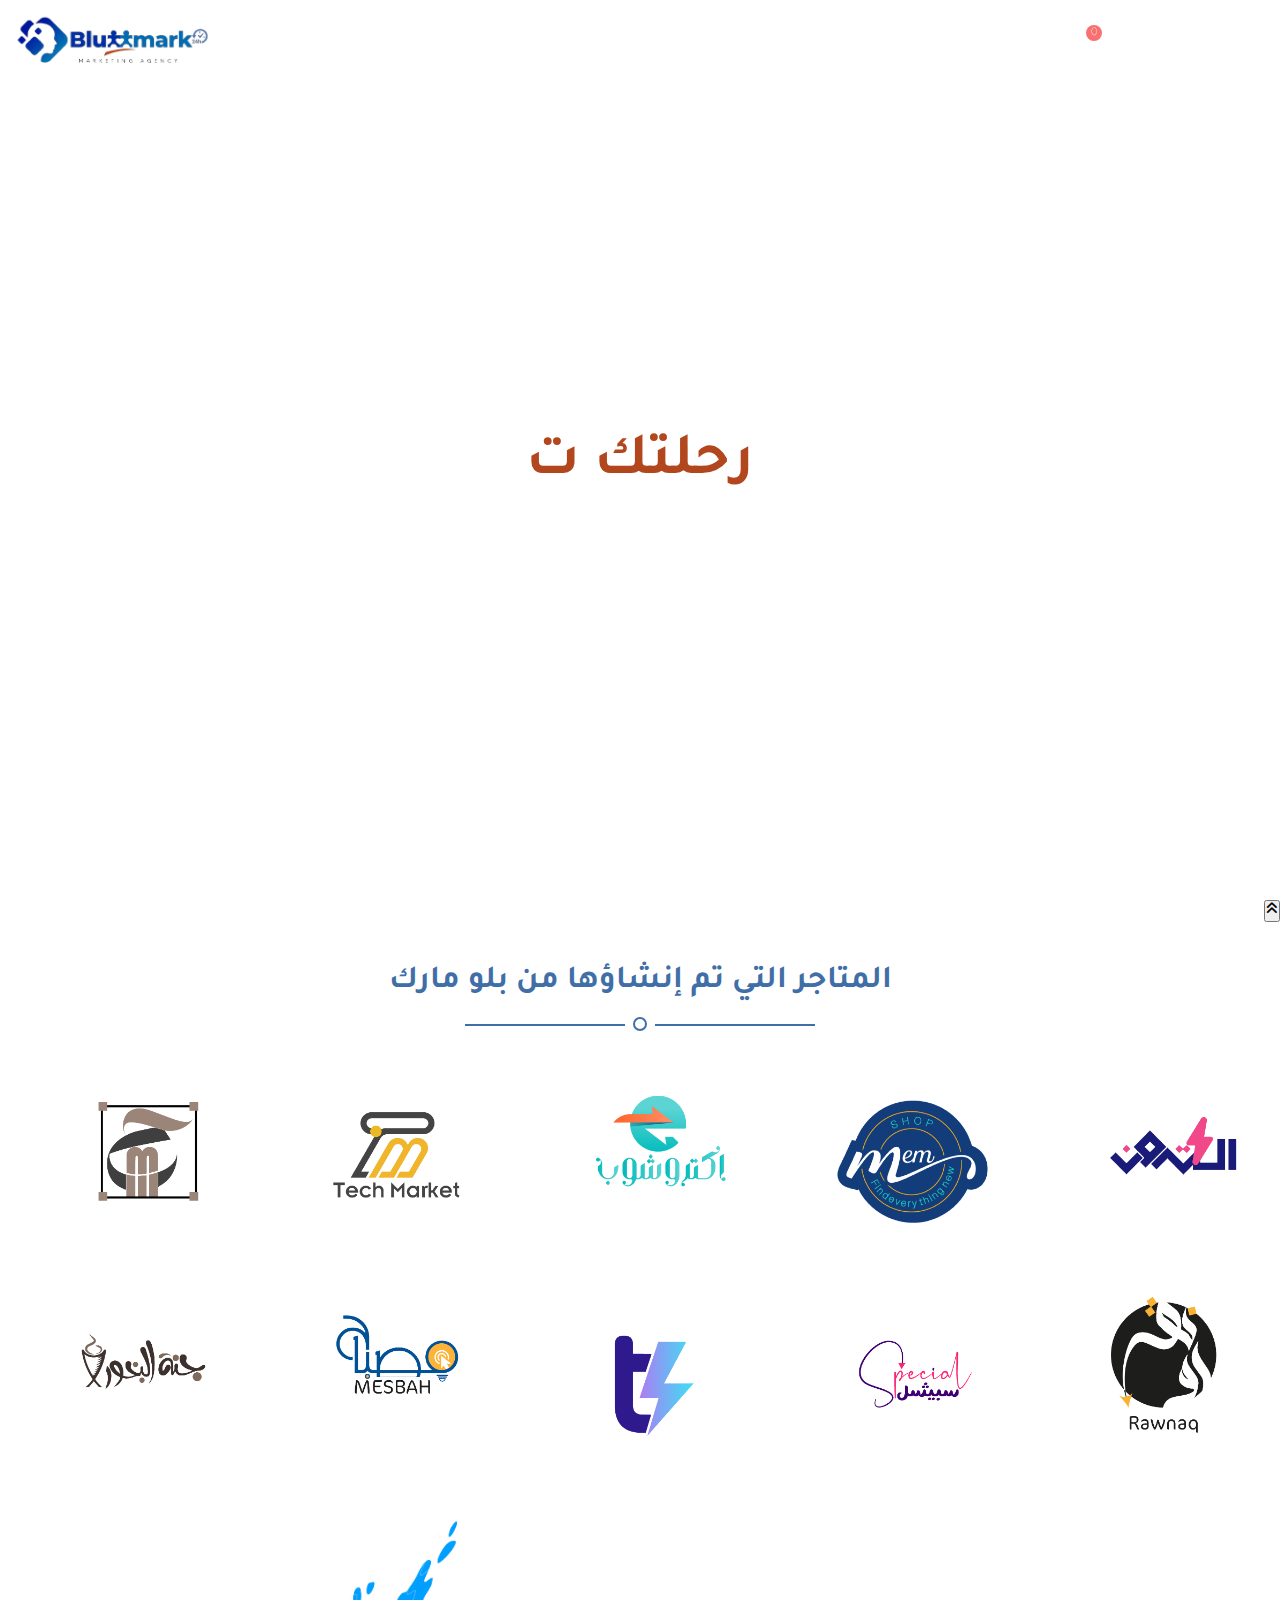
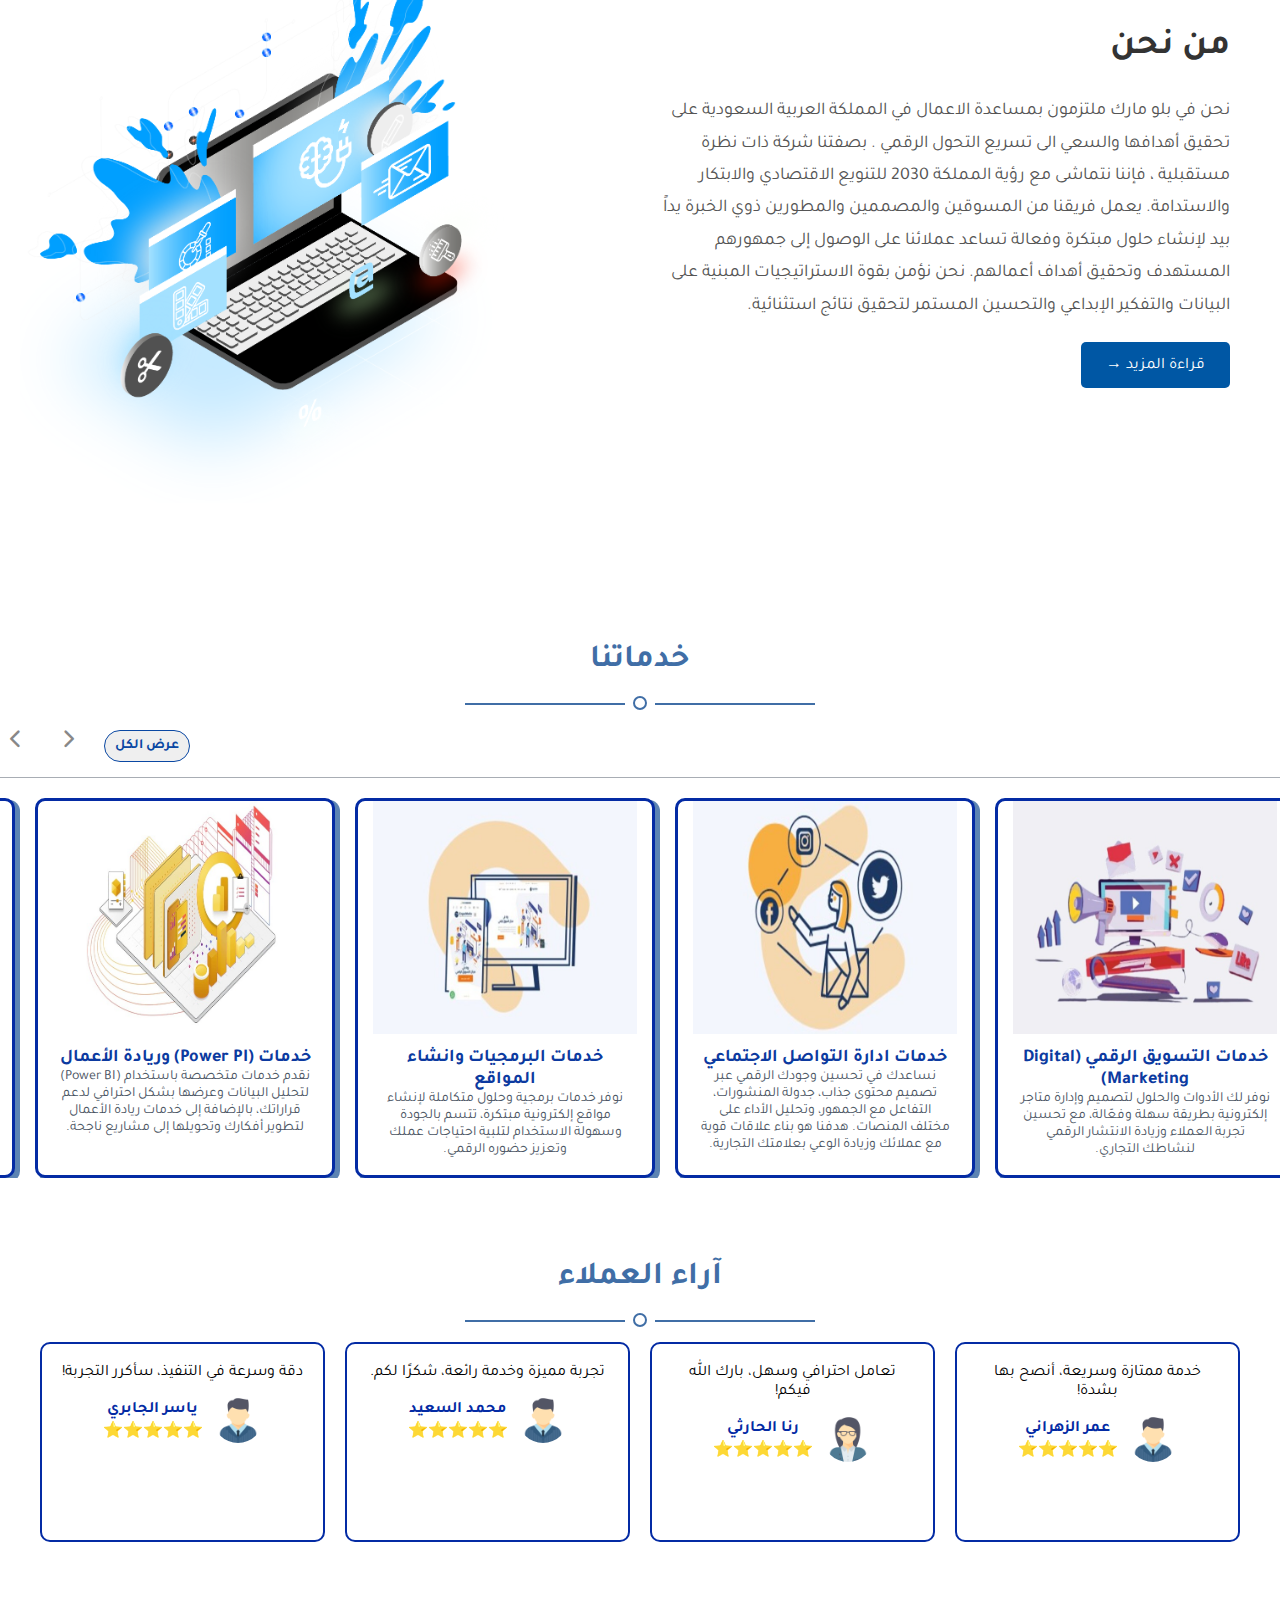
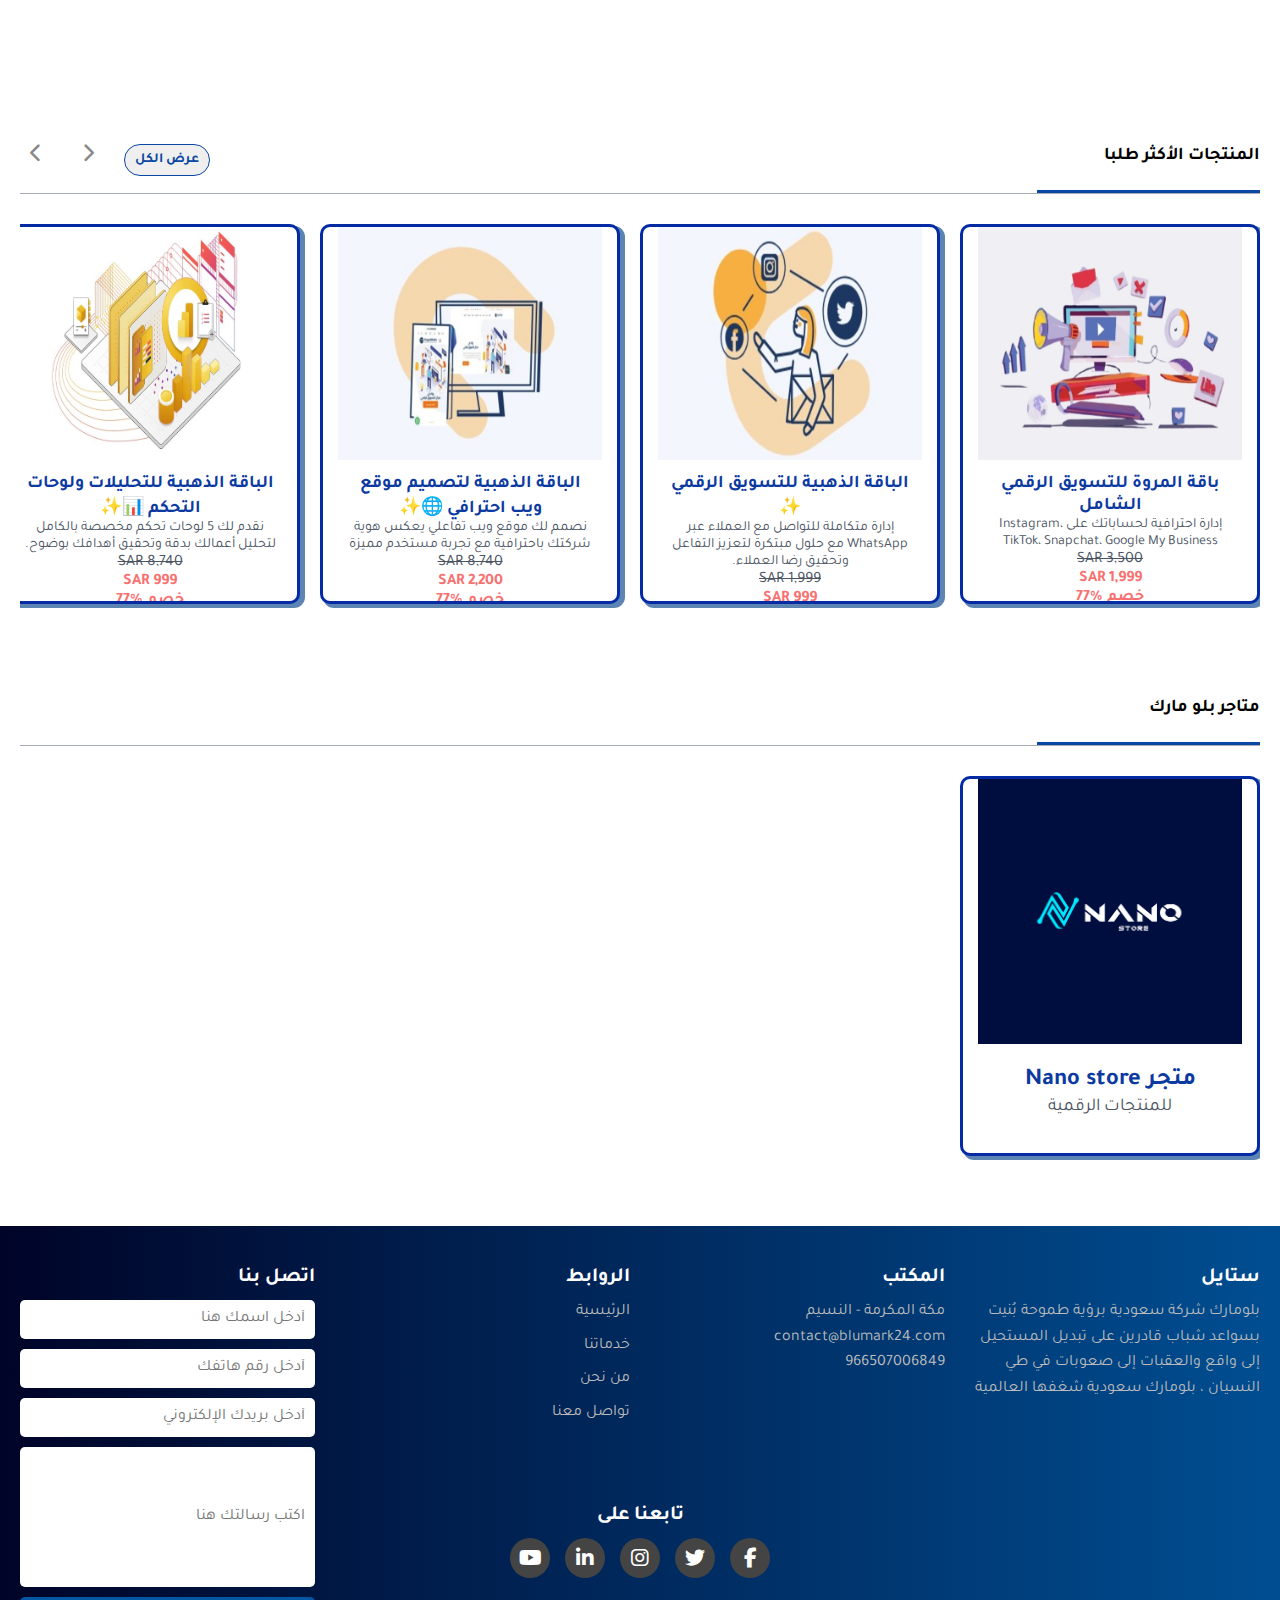
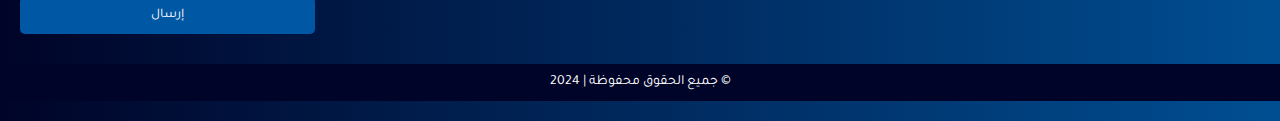
==== commit f33072af: "Update index.html" ====
--- a/index.html
+++ b/index.html
@@ -45,11 +45,15 @@
           <button class="close-menu" onclick="toggleMenu()"><i class="fa-solid fa-xmark"></i></button>
         </div>
         <ul>
+          <li><a href="#home">الصفحة الرئيسية</a></li>
+          <li><a href="#about">من نحن</a></li>
+          <li><a href="#services">خدماتنا</a></li>
+          <li><a href="#contact">تواصل معنا</a></li>
           <li><a href="#">تخفيضات وعروض خاصة</a></li>
-          <li><a href="#digital">خدمات التسويق الرقمي (Digital Marketing)</a></li>
-          <li><a href="#social">خدمات ادارة التواصل الاجتماعي</a></li>
-          <li><a href="#programming">خدمات البرمجيات وانشاء المواقع</a></li>
-          <li><a href="#power-pi">خدمات (Power PI) وريادة الأعمال</a></li>
+          <li><a href="product1.html">خدمات التسويق الرقمي (Digital Marketing)</a></li>
+          <li><a href="product2.html">خدمات ادارة التواصل الاجتماعي</a></li>
+          <li><a href="product3.html">خدمات البرمجيات وانشاء المواقع</a></li>
+          <li><a href="product4.html">خدمات (Power PI) وريادة الأعمال</a></li>
           <li><a href="#">كيف أبدأ مشروعي</a></li>
           <li><a href="#">احصل على استشارتك الأولى مجانًا</a></li>
           <li><a href="#digital-agency">المنتجات الرقمية</a></li>
@@ -57,10 +61,13 @@
       </nav>      
     </div>
     <div class="title-panner">
-      <h4 id="animated-welcome">مرحبًا بك في Blue Mark</h4><h1 id="animated-title">رحلتك تبدأ من هنا</h1>
+      <h4 id="animated-welcome">مرحبًا بك في <br>
+        <span>Blue Mark</span></h4>
+      <h1 id="animated-title">رحلتك تبدأ من هنا</h1>
     </div>
 </header>
 
+<button id="scrollToTop" class="scroll-button"><i class="fa-solid fa-angles-up"></i></button>
 
 <div class="projects">
   <h2 class="title">المتاجر التي تم إنشاؤها من بلو مارك</h2>
@@ -329,15 +336,16 @@
       </div>
     </a>
 
-    <a href="product4.html" class="op-card-link" id="power-pi">
+    <a href="product.html" class="op-card-link" id="power-pi" >
       <div class="op-card">
         <div class="op-header">
             <img src="image/ser3.jpg" alt="صورة الهاتف">
         </div>
         <div class="op-footer">
             <h4>خدمات رقمية</h4>
-            <p>خدمات إنستغرام : زيادة المتابعين، ترويج المنشورات، تحليل الحساب. <br>خدمات فيسبوك: إعلانات مدفوعة، إدارة الصفحات، تفاعل المنشورات. <br>خدمات سناب شات: إعلانات مخصصة، زيادة المشاهدات، ترويج الحسابات. <br>خدمات تيك توك: زيادة المتابعين، تحسين التفاعل، إعلانات الفيديو. <br> اسناب شات الخ
-            </p>
+            <p>نعمل على تحسين خدماتنا لضمان أفضل تجربة لكم.
+              تابعونا قريبًا حيث ستكون هذه الخدمة متاحة مجددًا لتلبية احتياجاتكم.
+              شكرًا لتفهمكم وثقتكم بـ Blue Mark. </p>
         </div>
         <div class="choose-to-cart">
           <button>
@@ -361,61 +369,101 @@
   <div class="swiper-container">
     <div class="swiper-wrapper">
       <div class="swiper-slide review-card">
-        <div class="comment">منصة تختصر لك الجهد كل الشكر لكم 👍</div>
+        <div class="comment">خدمة ممتازة وسريعة، أنصح بها بشدة!</div>
+        <div class="client-info">
+          <div class="avatar"><img src="image/avatar_male.webp" alt="Avatar"></div>
+          <div>
+            <div class="client-name">عمر الزهراني</div>
+            <div class="rating">⭐⭐⭐⭐⭐</div>
+          </div>
+        </div>
+      </div>
+      <div class="swiper-slide review-card">
+        <div class="comment">تعامل احترافي وسهل، بارك الله فيكم!</div>
         <div class="client-info">
           <div class="avatar"><img src="image/avatar_female.webp" alt="Avatar"></div>
           <div>
-            <div class="client-name">عبدالرحمن حكمي</div>
-            <div class="rating">⭐⭐⭐⭐⭐</div>
-          </div>
-        </div>
-      </div>
-      <div class="swiper-slide review-card">
-        <div class="comment">خدمة رائعة الله يسعدكم 🙏</div>
+            <div class="client-name">رنا الحارثي</div>
+            <div class="rating">⭐⭐⭐⭐⭐</div>
+          </div>
+        </div>
+      </div>
+      <div class="swiper-slide review-card">
+        <div class="comment">تجربة مميزة وخدمة رائعة، شكرًا لكم.</div>
+        <div class="client-info">
+          <div class="avatar"><img src="image/avatar_male.webp" alt="Avatar"></div>
+          <div>
+            <div class="client-name">محمد السعيد</div>
+            <div class="rating">⭐⭐⭐⭐⭐</div>
+          </div>
+        </div>
+      </div>
+      <div class="swiper-slide review-card">
+        <div class="comment">دقة وسرعة في التنفيذ، سأكرر التجربة!</div>
+        <div class="client-info">
+          <div class="avatar"><img src="image/avatar_male.webp" alt="Avatar"></div>
+          <div>
+            <div class="client-name">ياسر الجابري</div>
+            <div class="rating">⭐⭐⭐⭐⭐</div>
+          </div>
+        </div>
+      </div>
+      <div class="swiper-slide review-card">
+        <div class="comment">أفضل خدمة حصلت عليها، شكرًا جزيلًا!</div>
         <div class="client-info">
           <div class="avatar"><img src="image/avatar_female.webp" alt="Avatar"></div>
           <div>
-            <div class="client-name">أم يزن العتيبي</div>
-            <div class="rating">⭐⭐⭐⭐⭐</div>
-          </div>
-        </div>
-      </div>
-      <div class="swiper-slide review-card">
-        <div class="comment">ممتاز</div>
+            <div class="client-name">سارة النعيمي</div>
+            <div class="rating">⭐⭐⭐⭐⭐</div>
+          </div>
+        </div>
+      </div>
+      <div class="swiper-slide review-card">
+        <div class="comment">سعدت بالتعامل معكم، خدماتكم رائعة.</div>
         <div class="client-info">
           <div class="avatar"><img src="image/avatar_male.webp" alt="Avatar"></div>
           <div>
-            <div class="client-name">ندى محمد</div>
-            <div class="rating">⭐⭐⭐⭐⭐</div>
-          </div>
-        </div>
-      </div>
-      <div class="swiper-slide review-card">
-        <div class="comment">ممتاز</div>
+            <div class="client-name">أحمد الراشد</div>
+            <div class="rating">⭐⭐⭐⭐⭐</div>
+          </div>
+        </div>
+      </div>
+      <div class="swiper-slide review-card">
+        <div class="comment">من أفضل التجارب التي قمت بها على الإطلاق!</div>
+        <div class="client-info">
+          <div class="avatar"><img src="image/avatar_female.webp" alt="Avatar"></div>
+          <div>
+            <div class="client-name">مها الدوسري</div>
+            <div class="rating">⭐⭐⭐⭐⭐</div>
+          </div>
+        </div>
+      </div>
+      <div class="swiper-slide review-card">
+        <div class="comment">خدمة رائعة جدًا وسهلة الاستخدام.</div>
         <div class="client-info">
           <div class="avatar"><img src="image/avatar_male.webp" alt="Avatar"></div>
           <div>
-            <div class="client-name">ندى محمد</div>
-            <div class="rating">⭐⭐⭐⭐⭐</div>
-          </div>
-        </div>
-      </div>
-      <div class="swiper-slide review-card">
-        <div class="comment">ممتاز</div>
+            <div class="client-name">فهد العتيبي</div>
+            <div class="rating">⭐⭐⭐⭐⭐</div>
+          </div>
+        </div>
+      </div>
+      <div class="swiper-slide review-card">
+        <div class="comment">التطبيق مفيد جدًا ويوفر الوقت والجهد.</div>
+        <div class="client-info">
+          <div class="avatar"><img src="image/avatar_female.webp" alt="Avatar"></div>
+          <div>
+            <div class="client-name">نور الشمري</div>
+            <div class="rating">⭐⭐⭐⭐⭐</div>
+          </div>
+        </div>
+      </div>
+      <div class="swiper-slide review-card">
+        <div class="comment">جودة الخدمة ممتازة والأسعار مناسبة.</div>
         <div class="client-info">
           <div class="avatar"><img src="image/avatar_male.webp" alt="Avatar"></div>
           <div>
-            <div class="client-name">ندى محمد</div>
-            <div class="rating">⭐⭐⭐⭐⭐</div>
-          </div>
-        </div>
-      </div>
-      <div class="swiper-slide review-card">
-        <div class="comment">ممتاز</div>
-        <div class="client-info">
-          <div class="avatar"><img src="image/avatar_male.webp" alt="Avatar"></div>
-          <div>
-            <div class="client-name">ندى محمد</div>
+            <div class="client-name">سلطان الغامدي</div>
             <div class="rating">⭐⭐⭐⭐⭐</div>
           </div>
         </div>
@@ -440,12 +488,12 @@
     <div class="services-container" id="marketing-container">
         <div class="op-card">
           <div class="op-header">
-              <img src="image/product1.webp" alt="صورة الهاتف">
+              <img src="image/ser3.jpg" alt="صورة الهاتف">
           </div>
           <div class="op-footer">
-              <h4>انشاء متجر + منتجات علينا</h4>
-              <p>استخدم كود (q) بخصم لك 600 ريال</p>
-              <div class="old-price">SAR 8,740</div>
+              <h4>باقة المروة للتسويق الرقمي الشامل</h4>
+              <p>إدارة احترافية لحساباتك على Instagram، TikTok، Snapchat، Google My Business</p>
+              <div class="old-price">SAR 3,500</div>
               <div class="new-price">SAR 1,999</div>
               <div class="discount">خصم %77</div>
           </div>
@@ -462,13 +510,13 @@
       </div>
       <div class="op-card">
         <div class="op-header">
-            <img src="image/product1.webp" alt="صورة الهاتف">
+            <img src="image/ser4.jpg" alt="صورة الهاتف">
         </div>
         <div class="op-footer">
-            <h4>انشاء متجر + منتجات علينا</h4>
-            <p>استخدم كود (q) بخصم لك 600 ريال</p>
-            <div class="old-price">SAR 8,740</div>
-            <div class="new-price">SAR 1,999</div>
+            <h4>الباقة الذهبية للتسويق الرقمي ✨</h4>
+            <p>إدارة متكاملة للتواصل مع العملاء عبر WhatsApp مع حلول مبتكرة لتعزيز التفاعل وتحقيق رضا العملاء.</p>
+            <div class="old-price">SAR 1,999</div>
+            <div class="new-price">SAR 999</div>
             <div class="discount">خصم %77</div>
         </div>
         <div class="op-icons">
@@ -484,13 +532,13 @@
     </div>
     <div class="op-card">
       <div class="op-header">
-          <img src="image/product1.webp" alt="صورة الهاتف">
+          <img src="image/ser1.jpg" alt="صورة الهاتف">
       </div>
       <div class="op-footer">
-          <h4>انشاء متجر + منتجات علينا</h4>
-          <p>استخدم كود (q) بخصم لك 600 ريال</p>
+          <h4>الباقة الذهبية لتصميم موقع ويب احترافي 🌐✨</h4>
+          <p>نصمم لك موقع ويب تفاعلي يعكس هوية شركتك باحترافية مع تجربة مستخدم مميزة</p>
           <div class="old-price">SAR 8,740</div>
-          <div class="new-price">SAR 1,999</div>
+          <div class="new-price">SAR 2,200</div>
           <div class="discount">خصم %77</div>
       </div>
       <div class="op-icons">
@@ -506,13 +554,13 @@
   </div>
   <div class="op-card">
     <div class="op-header">
-        <img src="image/product1.webp" alt="صورة الهاتف">
+        <img src="image/ser2.jpg" alt="صورة الهاتف">
     </div>
     <div class="op-footer">
-        <h4>انشاء متجر + منتجات علينا</h4>
-        <p>استخدم كود (q) بخصم لك 600 ريال</p>
+        <h4> الباقة الذهبية للتحليلات ولوحات التحكم 📊✨</h4>
+        <p>نقدم لك 5 لوحات تحكم مخصصة بالكامل لتحليل أعمالك بدقة وتحقيق أهدافك بوضوح.</p>
         <div class="old-price">SAR 8,740</div>
-        <div class="new-price">SAR 1,999</div>
+        <div class="new-price">SAR 999</div>
         <div class="discount">خصم %77</div>
     </div>
     <div class="op-icons">
@@ -528,7 +576,7 @@
 </div>
 <div class="op-card">
   <div class="op-header">
-      <img src="image/product1.webp" alt="صورة الهاتف">
+      <img src="image/ser1.jpg" alt="صورة الهاتف">
   </div>
   <div class="op-footer">
       <h4>انشاء متجر + منتجات علينا</h4>
@@ -548,72 +596,6 @@
     </button>
   </div>
 </div>
-<div class="op-card">
-  <div class="op-header">
-      <img src="image/product1.webp" alt="صورة الهاتف">
-  </div>
-  <div class="op-footer">
-      <h4>انشاء متجر + منتجات علينا</h4>
-      <p>استخدم كود (q) بخصم لك 600 ريال</p>
-      <div class="old-price">SAR 8,740</div>
-      <div class="new-price">SAR 1,999</div>
-      <div class="discount">خصم %77</div>
-  </div>
-  <div class="op-icons">
-    <i class="fa-regular fa-eye"></i> 
-    <i class="fa-regular fa-heart"></i> 
-  </div>
-  <div class="add-to-cart">
-    <button>
-      <span class="logo-add"><i class="fa-solid fa-bag-shopping"></i></span>
-      <span class="text-add">إضافة للسلة</span>
-    </button>
-  </div>
-</div>
-<div class="op-card">
-  <div class="op-header">
-      <img src="image/product1.webp" alt="صورة الهاتف">
-  </div>
-  <div class="op-footer">
-      <h4>انشاء متجر + منتجات علينا</h4>
-      <p>استخدم كود (q) بخصم لك 600 ريال</p>
-      <div class="old-price">SAR 8,740</div>
-      <div class="new-price">SAR 1,999</div>
-      <div class="discount">خصم %77</div>
-  </div>
-  <div class="op-icons">
-    <i class="fa-regular fa-eye"></i> 
-    <i class="fa-regular fa-heart"></i> 
-  </div>
-  <div class="add-to-cart">
-    <button>
-      <span class="logo-add"><i class="fa-solid fa-bag-shopping"></i></span>
-      <span class="text-add">إضافة للسلة</span>
-    </button>
-  </div>
-</div>
-<div class="op-card">
-  <div class="op-header">
-      <img src="image/product1.webp" alt="صورة الهاتف">
-  </div>
-  <div class="op-footer">
-      <h4>انشاء متجر + منتجات علينا</h4>
-      <p>استخدم كود (q) بخصم لك 600 ريال</p>
-      <div class="old-price">SAR 8,740</div>
-      <div class="new-price">SAR 1,999</div>
-      <div class="discount">خصم %77</div>
-  </div>
-  <div class="op-icons">
-    <i class="fa-regular fa-eye"></i> 
-    <i class="fa-regular fa-heart"></i> 
-  </div>
-  <div class="add-to-cart">
-    <button>
-      <span class="logo-add"><i class="fa-solid fa-bag-shopping"></i></span>
-      <span class="text-add">إضافة للسلة</span>
-    </button>
-  </div>
-</div>
     </div>
     
 </section>
@@ -634,11 +616,11 @@
     <h4 style="font-size: 24px; margin-top: 10px;">متجر Nano store </h4>
     <p style="font-size: 18px;">للمنتجات الرقمية</p>
 </div>
-<div class="op-icons">
+<div class="op-icons"style="top: 120px;">
   <i class="fa-regular fa-eye"></i> 
   <i class="fa-regular fa-heart"></i> 
 </div>
-<div class="add-to-cart">
+<div class="add-to-cart" style="top: 170px;">
   <button>
     <span class="logo-add"><i class="fa-solid fa-bag-shopping"></i></span>
     <span class="text-add">إضافة للسلة</span>
@@ -714,4 +696,4 @@
 </body>
 <script src="https://cdn.jsdelivr.net/npm/swiper/swiper-bundle.min.js"></script>
 <script src="main.js"></script>
-</html>+</html>
